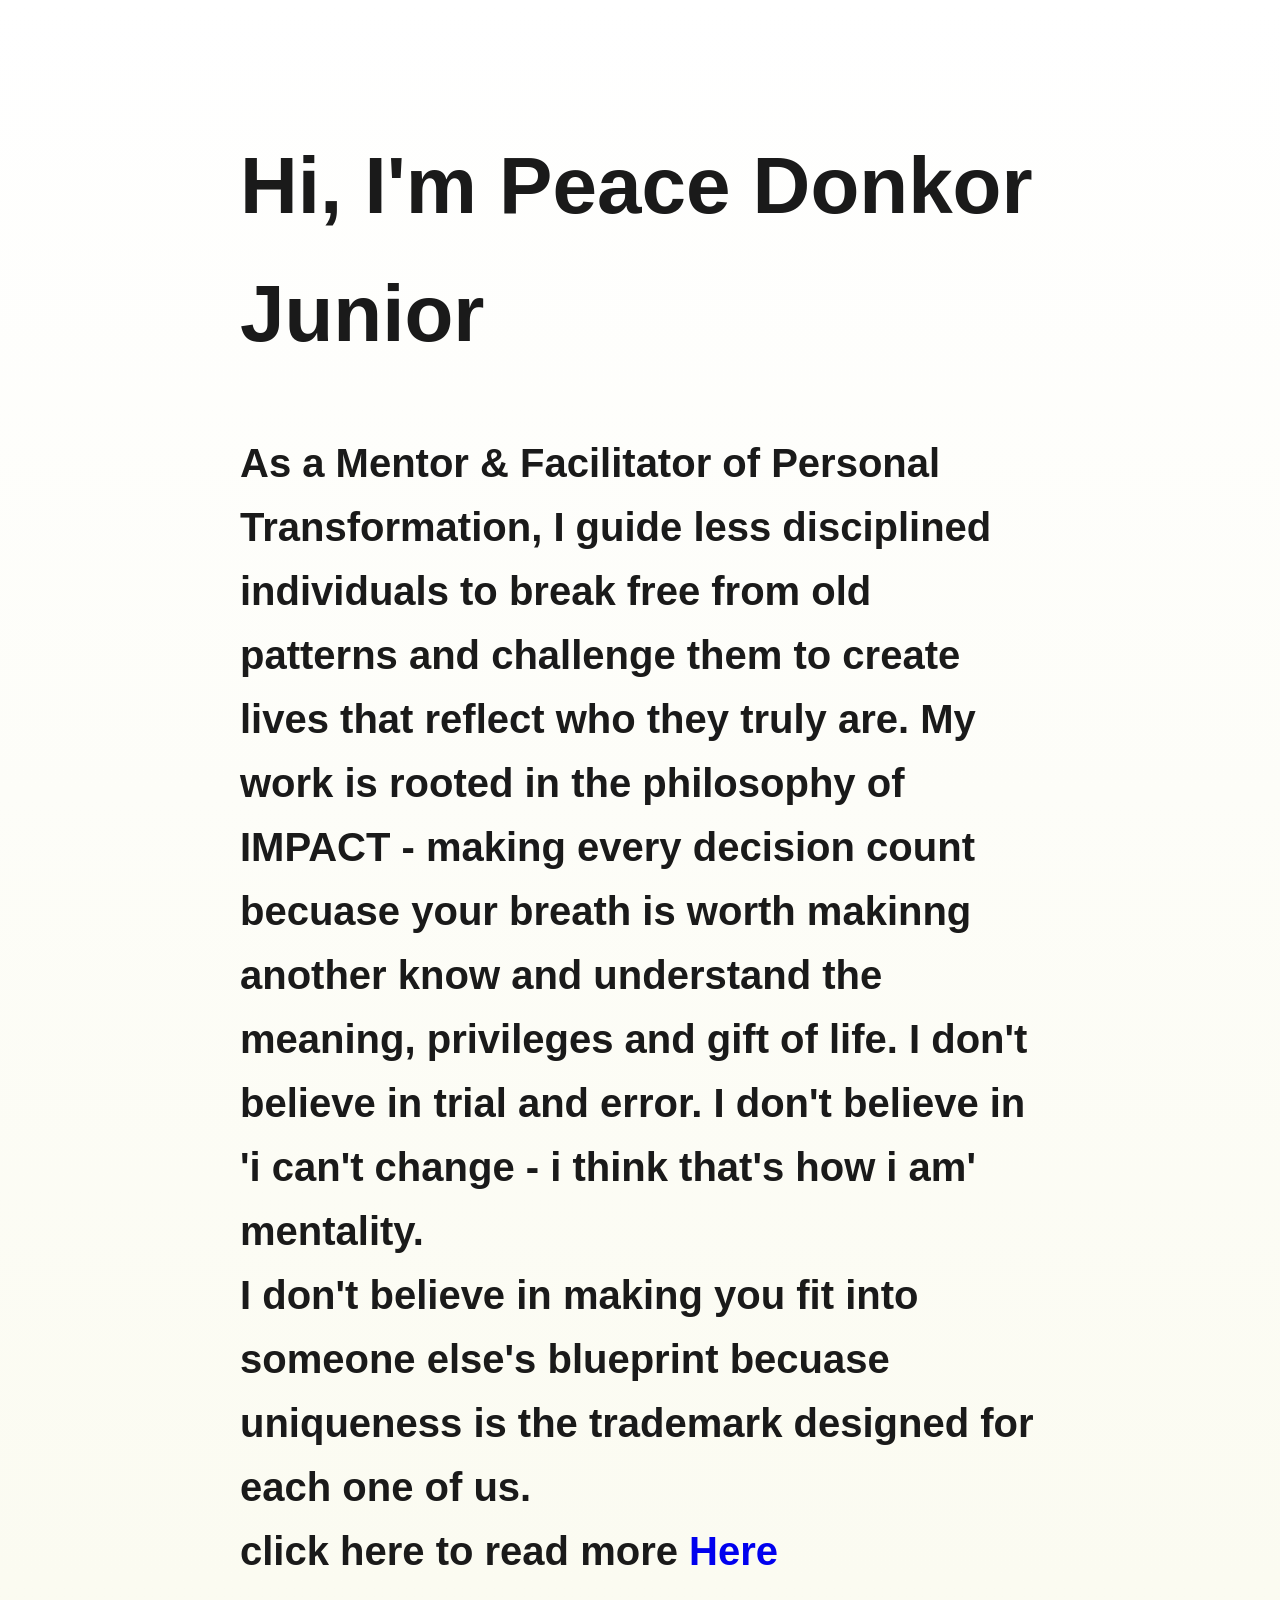
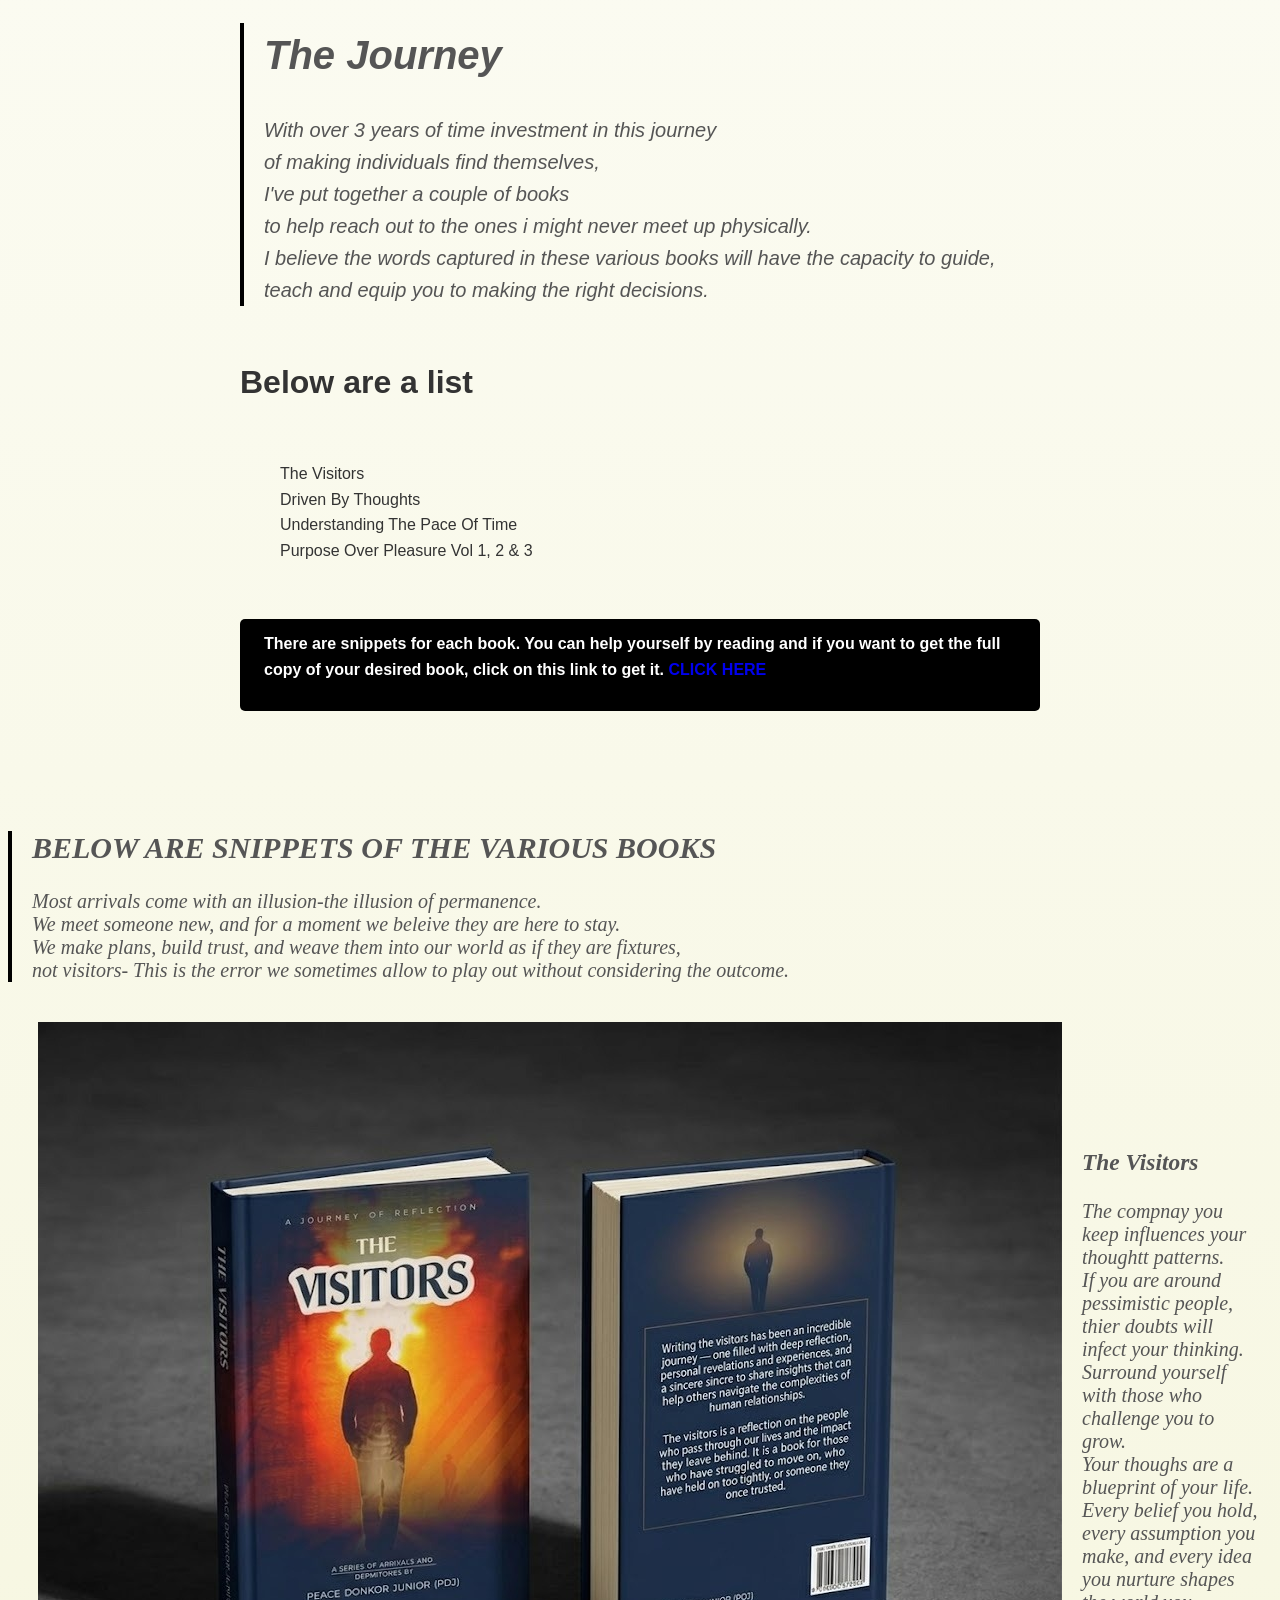
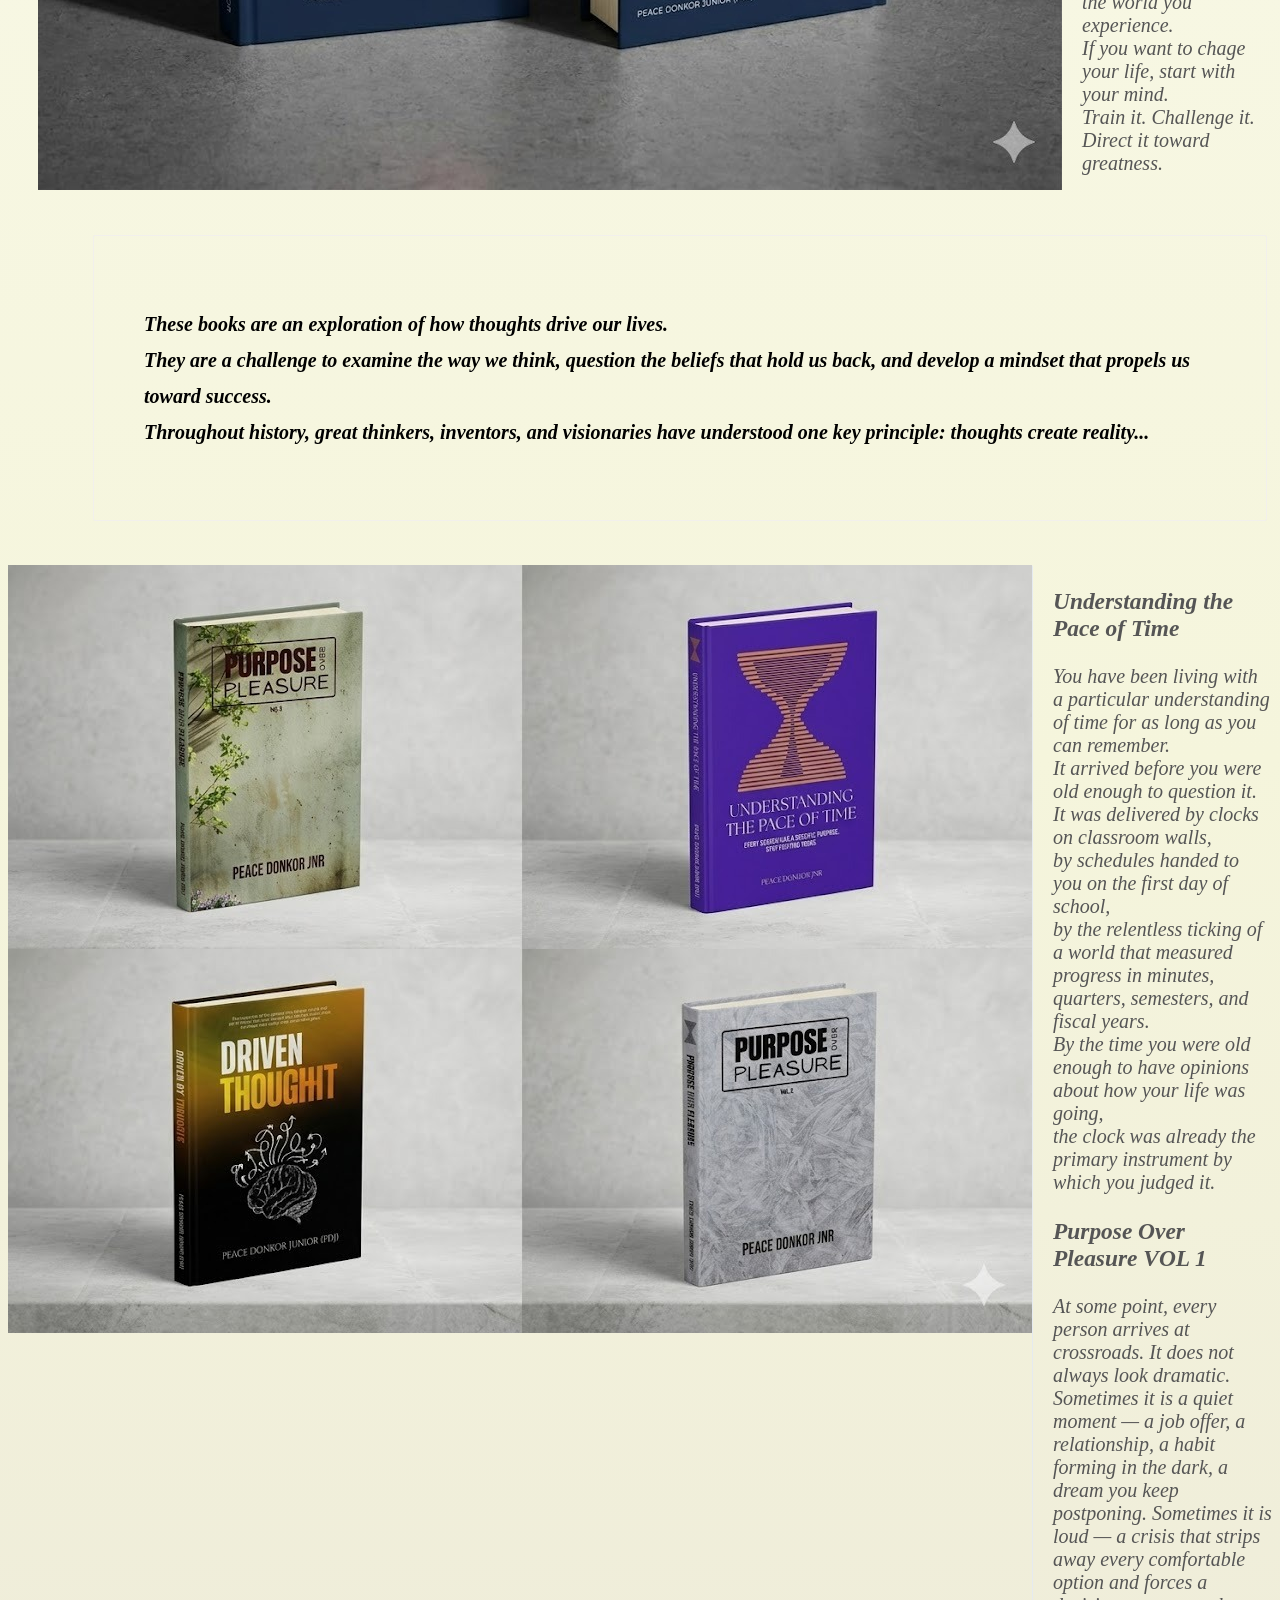
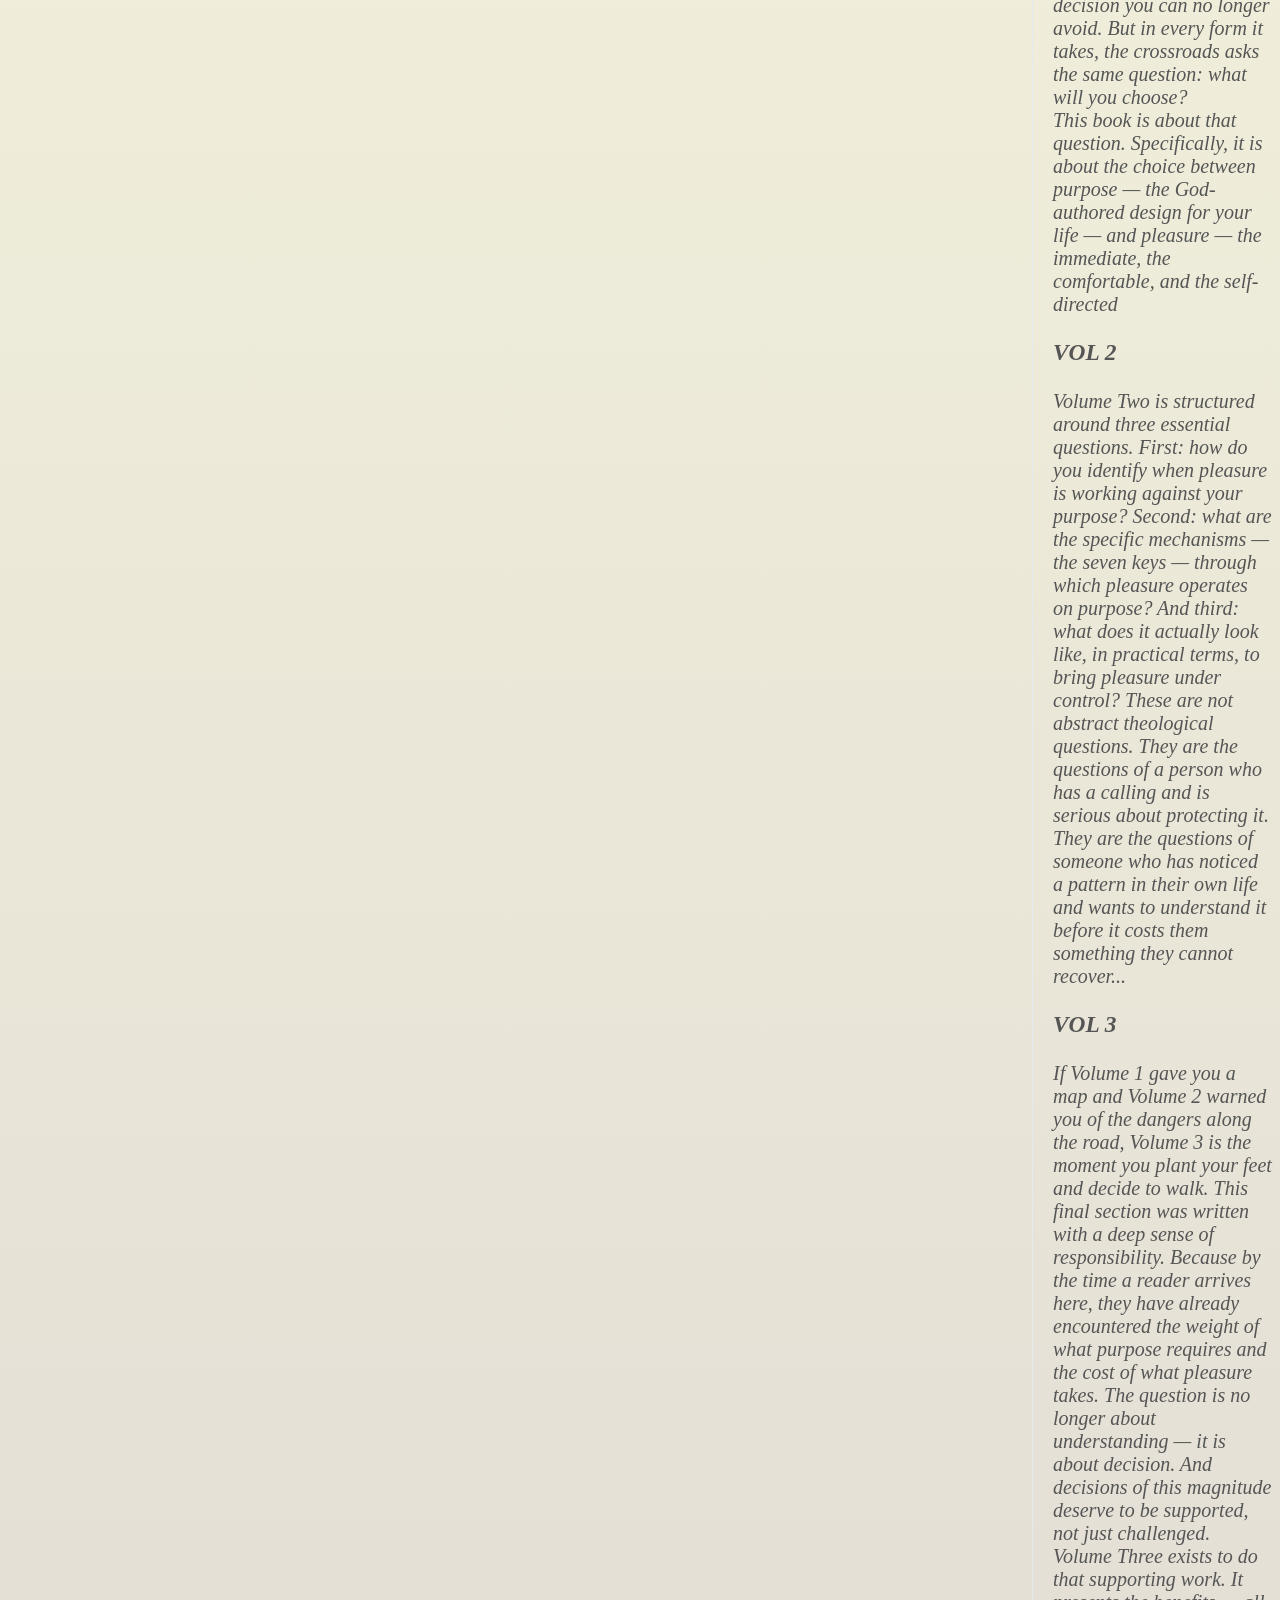
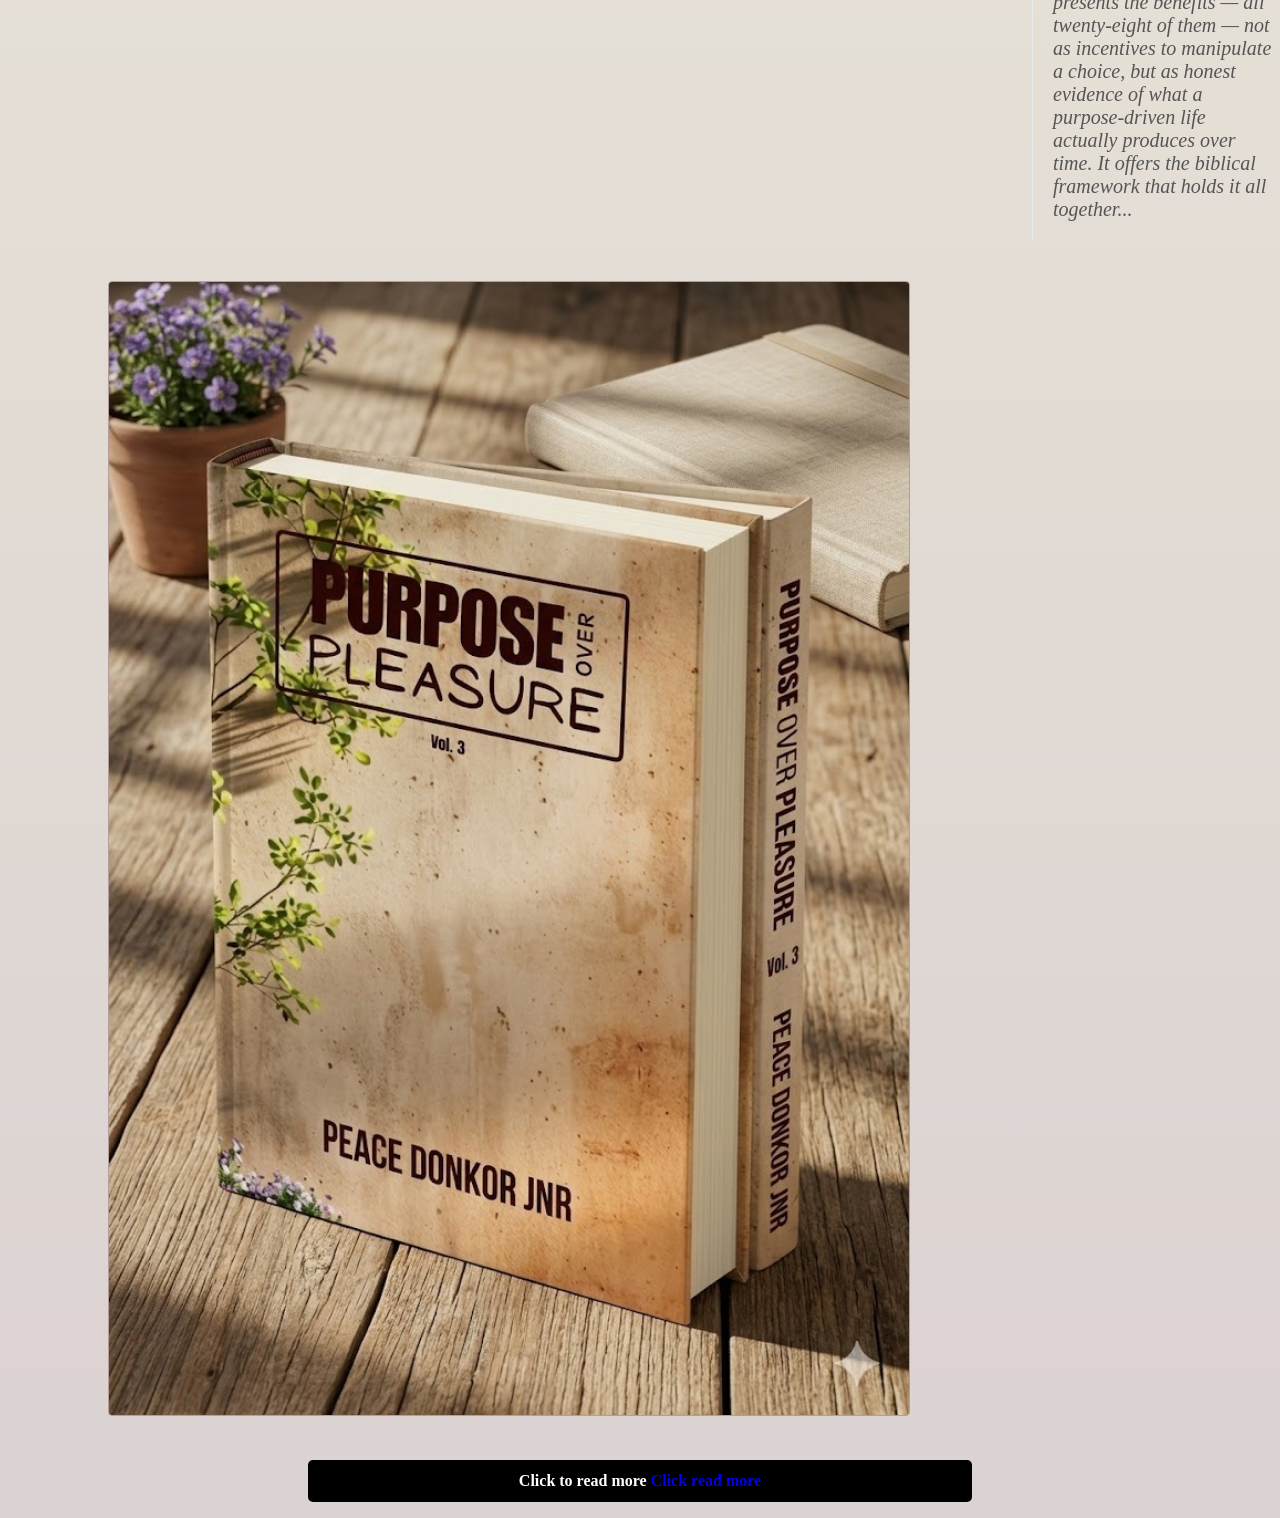
==== index.html @ 7b4de899 "Initial website build" ====
<!DOCTYPE html>
<html>
    <head>
        <meta charset="UTF-8">
        <meta name="viewport" content="width=device-width, initial-scale=1.0">
        <link rel="stylesheet" href="index.css">
        <link rel="preconnect" href="https://fonts.googleapis.com">
        <link rel="preconnect" href="https://fonts.gstatic.com" crossorigin>
        <link href="https://fonts.googleapis.com/css2?family=Playfair+Display:ital,wght@0,400..900;1,400..900&display=swap" rel="stylesheet">
        <title>PEACE DONKOR JUNIOR</title>
    </head>
    
    <body>

        <div class="profile-section">

            <div class="profile-name">

                <h1>Hi, I'm Peace Donkor Junior</h1>

                <p>As a Mentor & Facilitator of Personal Transformation, 
                    I guide less disciplined individuals
                to break free from old patterns and challenge 
                them to create lives that reflect who they truly are. 

                <!-- <br> -->

                My work is rooted in the philosophy of IMPACT - making every decision count becuase your breath is worth 
                makinng another know and understand the meaning, privileges and gift of life. 
                
                <!-- <br>  -->

                I don't believe in trial and error. 
                
                <!-- <br> -->

                I don't believe in 'i can't change - i think that's how i am' mentality.  
                
                <br>

                I don't believe in making you fit into someone else's blueprint becuase uniqueness is the
                trademark designed for each one of us. <br> click here to read more <a href="blog.html">Here</a>
                </p>

            </div>

                <div class="mission-statement">
                    <h1>The Journey</h1>

                    <p>With over 3 years of time investment in this journey <br> of making individuals find themselves, <br>
                    I've put together a couple of books <br> to help reach out to the ones i might never meet up
                    physically. <br>  I believe the words captured in these various books will have the capacity to
                    guide, teach and equip you to making the right decisions.
                </div>

            <!-- </div> -->

            <div>
                
                <div class="philosophy-list">

                    <h1>Below are a list</h1>
                    <ul>
                        <li>The Visitors</li>
                        <li>Driven By Thoughts</li>
                        <li>Understanding The Pace Of Time</li>
                        <li>Purpose Over Pleasure Vol 1, 2 & 3</li>
                    </ul>

                </div>

                <div class="cta-link">

                    There are snippets for each book. You can help yourself by reading and if 
                    you want to get the full copy of your desired book, click on this link to
                    get it. <a href="snip.html" target="_blank">CLICK HERE</a>
                    </p>
                    
                </div>

            </div>

        </div>

        <section>

            <div class="img-section">
                <!-- <img src="/img-mockup/WhatsApp Image 2026-04-23 at 6.25.07 PM.jpeg" alt="cover pages for ebooks "> -->
            </div>


            <div class="subject-section">
                <h1>BELOW ARE SNIPPETS OF THE VARIOUS BOOKS</h1>
                    <p>Most arrivals come with an illusion-the illusion of permanence.<br> 
                We meet someone new, and for a moment we beleive they are here to stay.<br>
                We make plans,
                build trust,
                and weave them into our world as if they are
                fixtures, <br>
                not visitors- This is the error we sometimes allow to play out 
                without considering the outcome.    
                    </p>
            </div>

        </section>

        <div class="main">

            <div id="img-work">
                <img src="/visitors-coverpage/WhatsApp Image 2026-04-23 at 6.52.45 PM.jpeg" alt="the visitors book page">
            </div>
            

                <div class="container">
                    <h3>The Visitors</h3>   
                    <p>The compnay you keep influences your thoughtt patterns. <br>
                        If you are around 
                    pessimistic people, thier doubts will infect your thinking. <br>
                    Surround 
                    yourself with those who challenge you to grow. <br>
                    Your thoughs are a blueprint of your life. <br>
                    Every belief you hold,
                    every assumption you make, and every idea you nurture shapes the world you
                    experience. <br>
                    If you want to chage your life, start with your mind. <br>
                    Train it. Challenge it. Direct it toward greatness.
                    </p> 
                </div>
        </div>

        <div class="cover-dec">

            <div class="img-driven">
                <!-- <img src="Driven-coverpage/WhatsApp Image 2026-04-23 at 6.54.33 PM.jpeg"> -->
            </div>

            <div id="driven">
                <p>These books are an exploration of how thoughts drive our lives. <br> They are a challenge to examine the way we think, question the beliefs that hold us back, and develop a mindset that propels us toward success. <br>
                Throughout history, great thinkers, inventors, and visionaries have understood one key principle: <span class="driven">thoughts create reality...</span></p>
            </div>
            
        </div>

        <div class="time">
            <div class="section-sets">
                <img src="/img-mockup/WhatsApp Image 2026-04-23 at 6.25.07 PM.jpeg" alt="cover pages for ebooks ">
            </div> 

            <div class="main-section">
                    <h3>Understanding the Pace of Time</h3>
                    <p>You have been living with a particular understanding of time for as long as you can remember. <br>
                It arrived before you were old enough to question it. <br>
                It was delivered by clocks on classroom walls, <br>
                by schedules handed to you on the first day of school, <br>
                by the relentless ticking of a world that
                measured progress in minutes, quarters, semesters, and fiscal years. <br>
                By the time you were old enough to have opinions about how your life was going, <br>
                the clock was already the primary
                instrument by which you judged it.
                    </p>

                <h3>Purpose Over Pleasure VOL 1</h3>

                <p>At some point, every person arrives at crossroads. It does not always look dramatic. Sometimes it is a quiet moment — a
                job offer, a relationship, a habit forming in the dark, a dream you keep
                postponing. Sometimes it is loud — a crisis that strips away every
                comfortable option and forces a decision you can no longer avoid. But
                in every form it takes, the crossroads asks the same question: what will
                you choose? 
                <br> This book is about that question. Specifically, it is about the choice
                between purpose — the God-authored design for your life — and
                pleasure — the immediate, the comfortable, and the self-directed
            
                </p>
                
                <h3>VOL 2</h3>

                <P>Volume Two is structured around three essential questions. First: how do you identify
                when pleasure is working against your purpose? Second: what are the specific
                mechanisms — the seven keys — through which pleasure operates on purpose? And
                third: what does it actually look like, in practical terms, to bring pleasure under
                control?
                These are not abstract theological questions. They are the questions of a person who
                has a calling and is serious about protecting it. They are the questions of someone
                who has noticed a pattern in their own life and wants to understand it before it costs
                them something they cannot recover...</P>

                <h3>VOL 3</h3>

                <p>If Volume 1 gave you a map and Volume 2 warned you of the dangers
                along the road, Volume 3 is the moment you plant your feet and decide
                to walk. This final section was written with a deep sense of responsibility. Because by the time a reader arrives here, they have already encountered
                the weight of what purpose requires and the cost of what pleasure takes. The question is no longer about understanding — it is about decision. And decisions of this magnitude deserve to be supported, not just
                challenged. Volume Three exists to do that supporting work. It presents the benefits — all twenty-eight of them — not as incentives to manipulate a choice, but as honest evidence of what a purpose-driven life actually produces
                over time. It offers the biblical framework that holds it all together... 
                <!-- <p>Click to read more <a href="continue.html">Click read more</a></p> -->
                </p>

            </div>

            <!-- <img src="purposevol 3/WhatsApp Image 2026-04-23 at 6.57.32 PM.jpeg"> -->
        </div>
        <img src="purposevol 3/WhatsApp Image 2026-04-23 at 6.57.32 PM.jpeg" alt="cover page vol 3" id="final">
        <p id="footer">Click to read more <a href="continue.html">Click read more</a></p>
                </p>
    </body>
</html>
---- index.css ----
body{
    background:linear-gradient(to bottom, #ffffff, beige, rgb(219, 210, 210));

}

.profile-section {
    display: block; 
    max-width: 800px;
    margin: 0 auto; 
    padding: 60px 20px;
    font-family: 'inter', sans-serif; 
    line-height: 1.6;
    color: #333;
}

.profile-name {
    font-size: 2.5rem;
    font-weight: 800;
    margin-bottom: 10px;
    color: #1a1a1a;
}

a{
    text-decoration: none;
}

a:hover{
    color: #555;
}

.mission-statement {
    font-size: 1.25rem;
    font-style: italic;
    color: #555;
    border-left: 4px solid #000; 
    padding-left: 20px;
    margin: 30px 0;
}

.philosophy-list {
    display: flex;
    flex-direction: column; 
    gap: 15px; 
    
}

ul{
    list-style: none;
}

.cta-link {
    margin-top: 40px;
    padding: 12px 24px;
    background-color: #000;
    color: #fff;
    text-decoration: none;
    font-weight: bold;
    border-radius: 5px;
    transition: transform 0.2s ease;
}

.cta-link:hover {
    transform: scale(1.05);
}

.img-section{
    margin: 60px 20px;
}

.subject-section{
    max-width: 800px;
    font-size: 1.25rem;
    font-style: italic;
    color: #555;
    border-left: 4px solid #000; 
    padding-left: 20px;
    margin: 30px 0;
}

.main{
    font-size: 1.25rem;
    font-style: italic;
    color: #555;
    /* border-left: 4px solid #000;  */
    padding-left: 20px;
    /* margin: 5px 0; */
    display: flex;
    align-items: end;
    margin: 40px 10px;
    gap: 20px;
}

.time{
    font-size: 1.25rem;
    font-style: italic;
    color: #555;
    display: flex;
    gap: 20px;
}

.section-sets{
    border-right: 1px solid rgb(229, 234, 239);
    border-radius: 2px;
}

.container{
    /* text-align: right; */
}

.cover-dec{
    font-size: 1.25rem;
    font-style: italic;
    color: #555;
    padding-left: 20px;
    display: flex;
    align-items: end;
    margin: 4px 5px;
    gap: 20px;

}

#driven{
    display: block;
    padding: 20px;
    line-height: 1.8;
    background-color: rgb(beige);
    transition: 0.2s ease;
    /* font-weight: 800px; */
    font-size: 1.25rem;
    display: inline-block; 
    font-weight: bold;
    color: #000;
    border-bottom: 2px solid #000;
    padding-top: 5px;
    font-style: italic;
    /* text-align: center; */
    border: 1px solid rgb(242, 240, 236);
    border-radius: 2px;
    margin-left: 40px;
    margin-bottom: 40px;
    padding: 50px;
}

#driven:hover{
    transform: scale(1.05);
    cursor: pointer;
}

#final{
    margin-top: 40px;
    margin-left: 100px;
    border: 1px solid hsl(0, 13%, 66%);
    border-radius: 4px;
    margin-right: auto;
    width: 800px;
}

#footer{
    text-align: center;
    margin-top: 40px;
    margin-left: 300px;
    margin-right: 300px;
    padding: 12px 24px;
    background-color: #000;
    color: #fff;
    text-decoration: none;
    font-weight: bold;
    border-radius: 5px;
    transition: transform 0.2s ease;
}

#footer:hover{
    transform: scale(1.05);
}
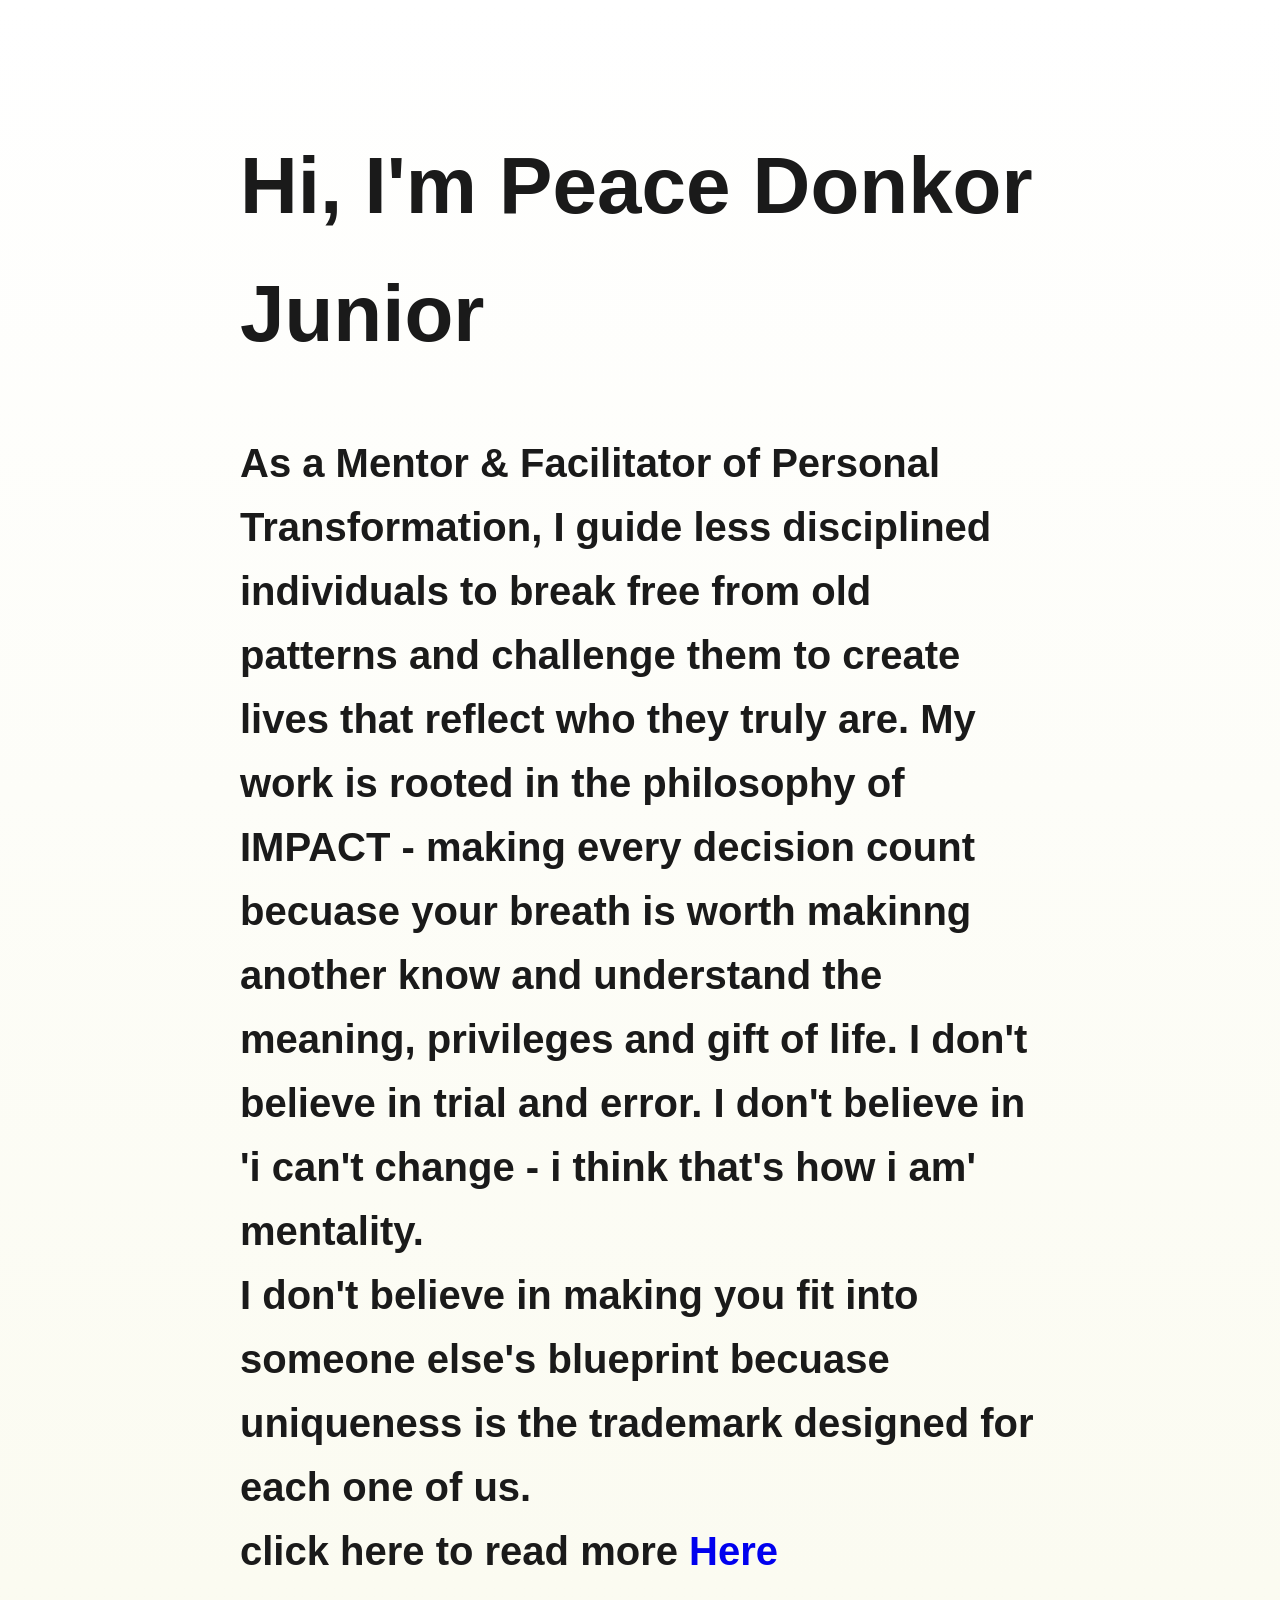
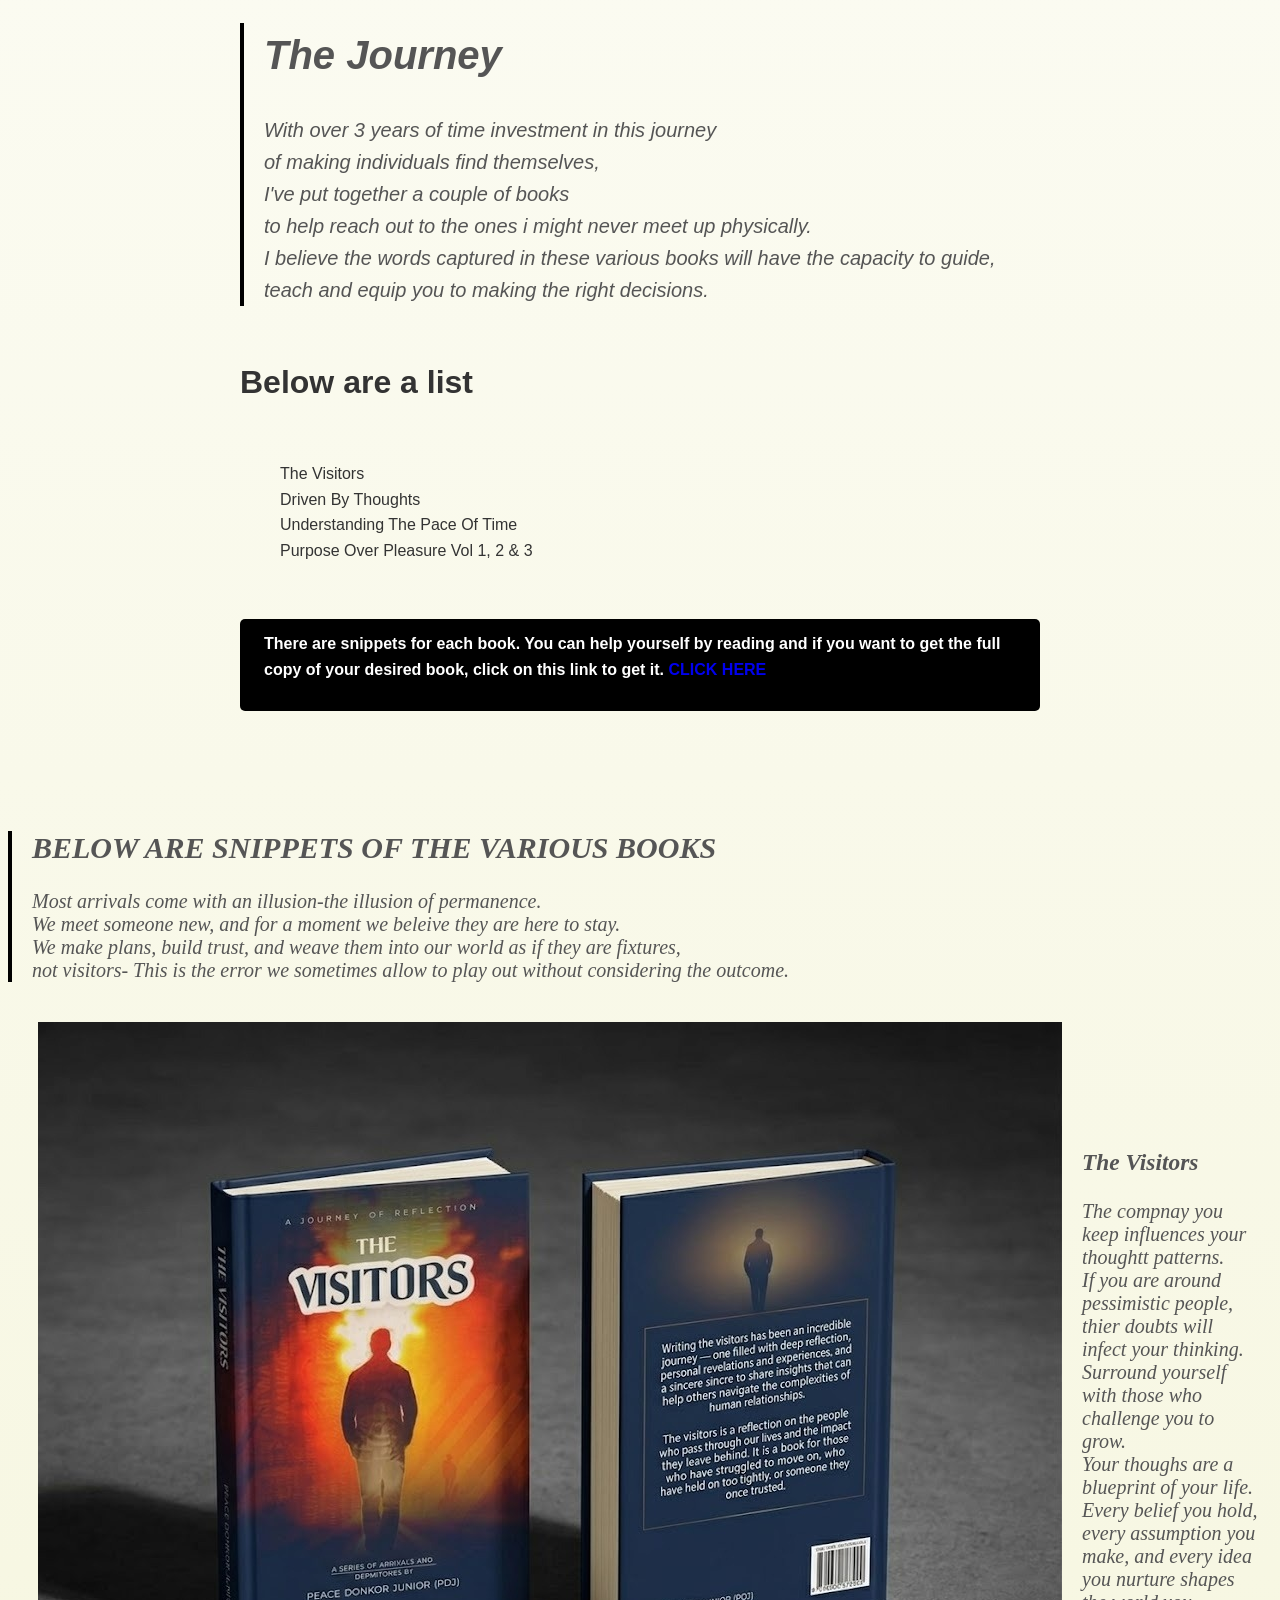
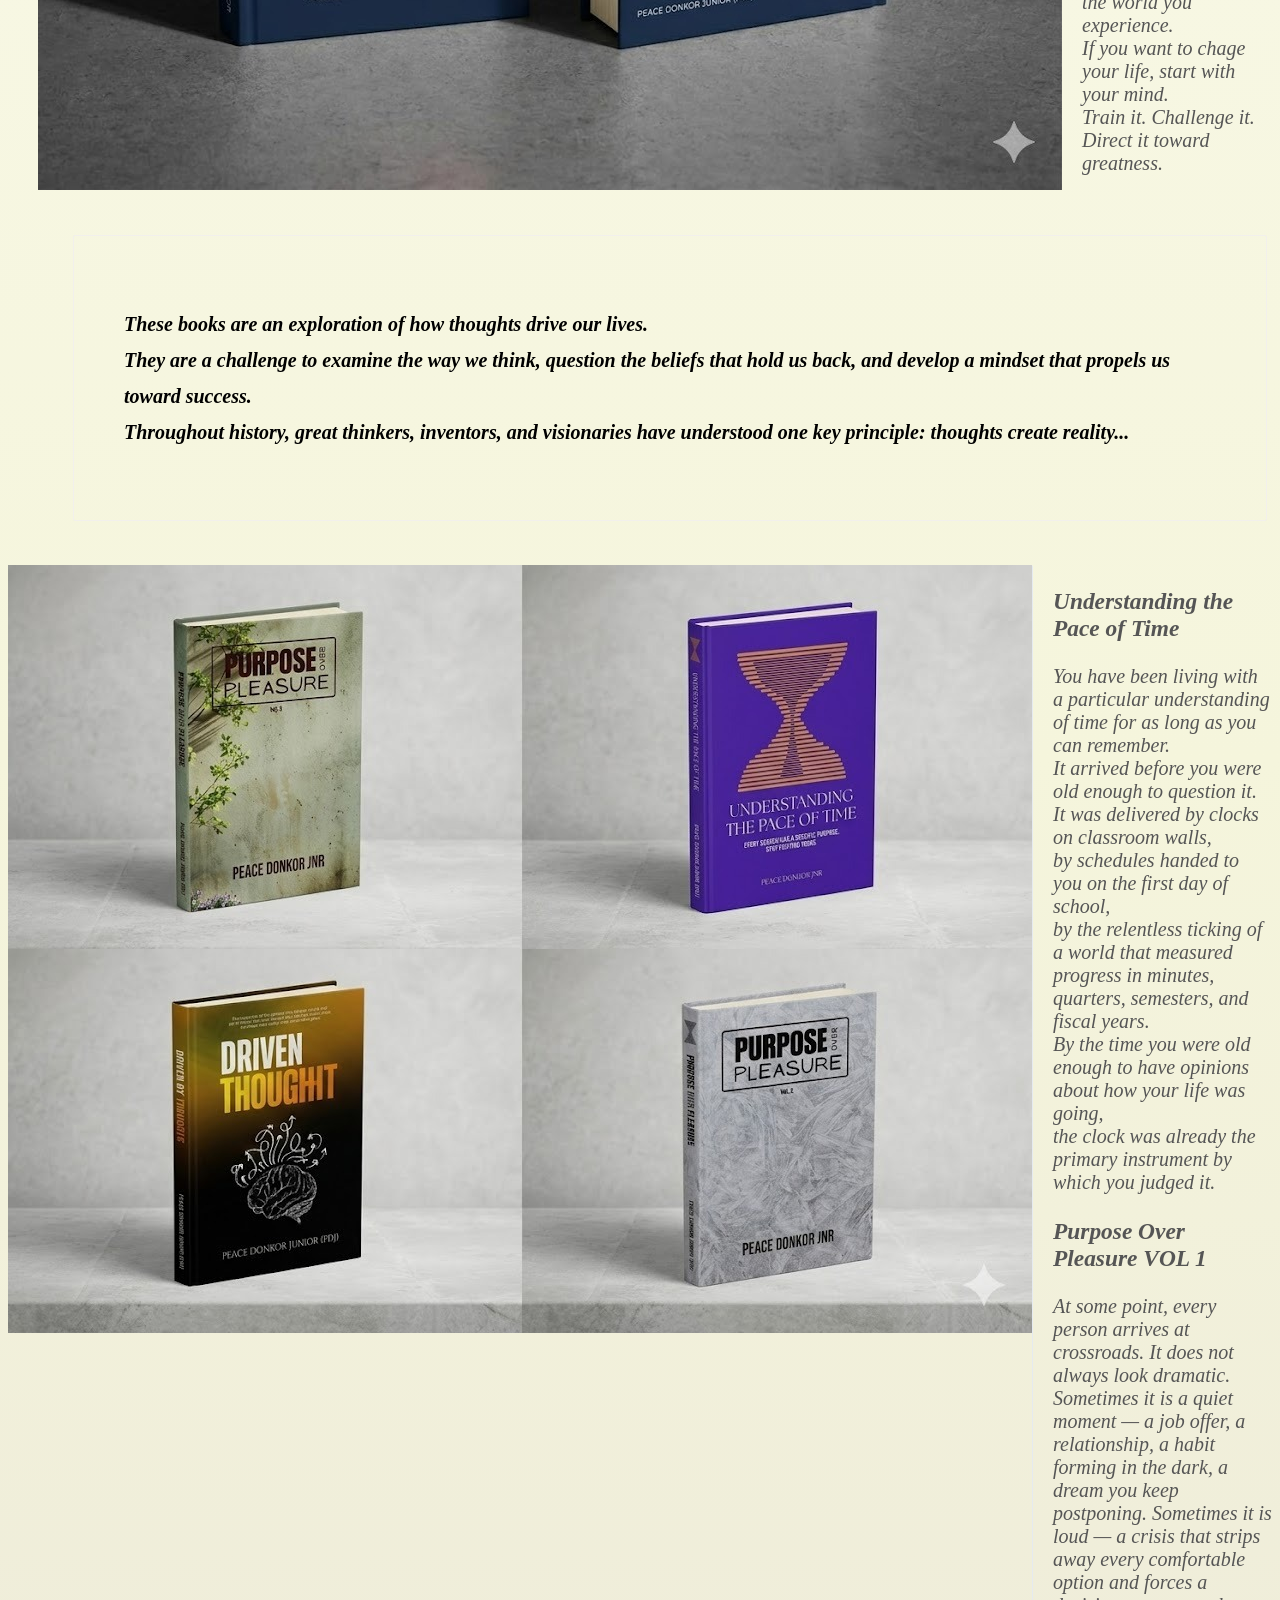
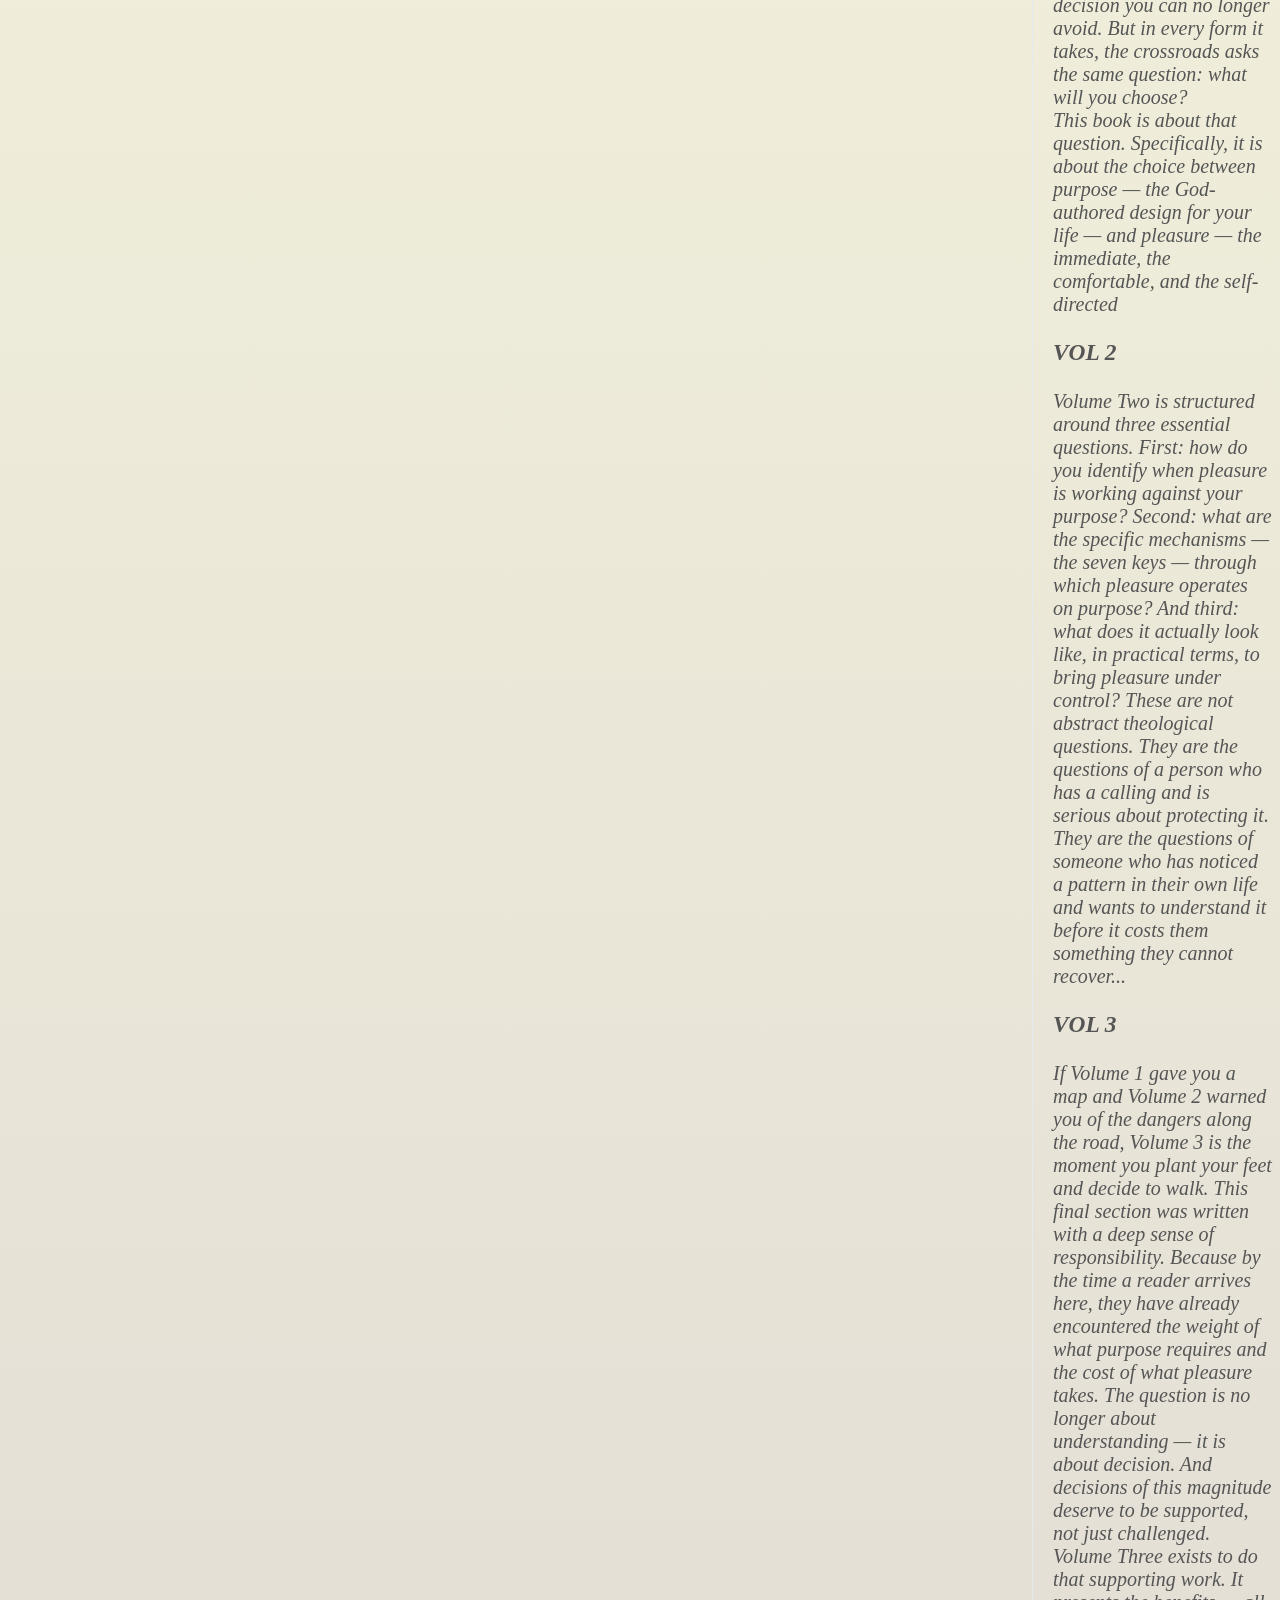
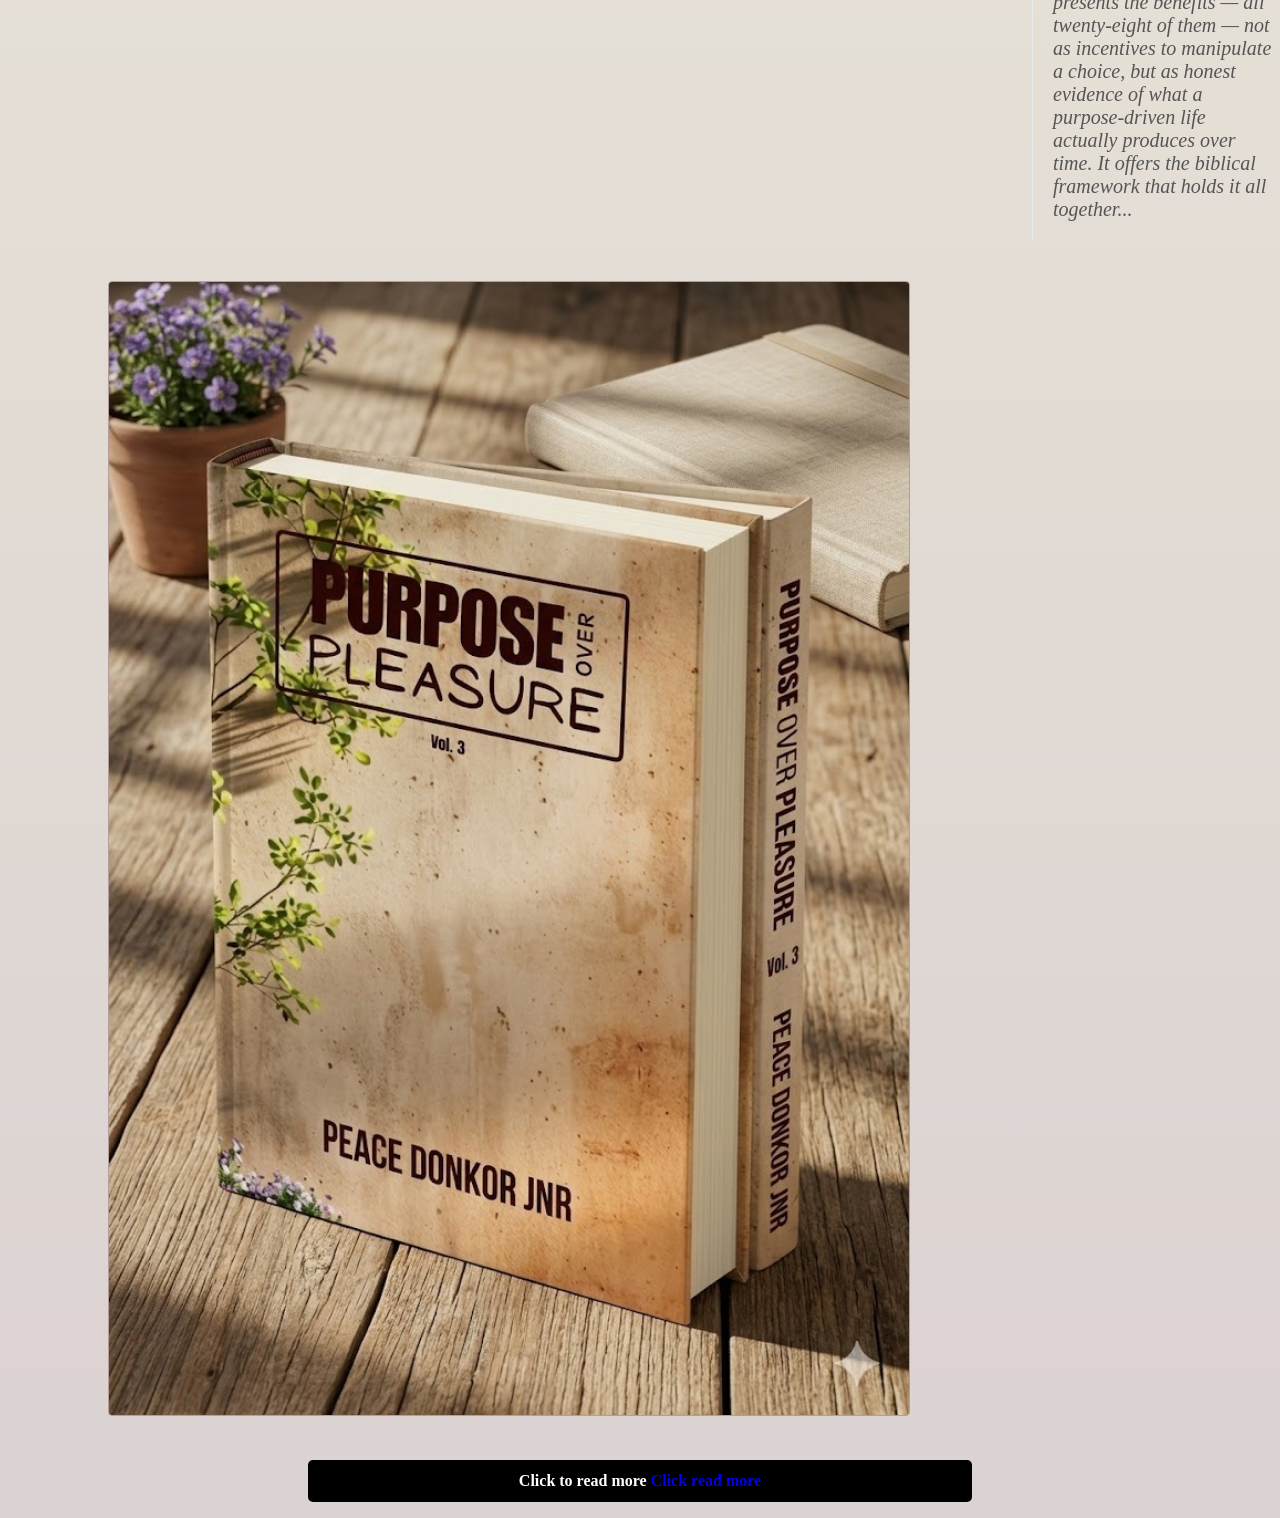
==== commit 1e0da584: "fixed image paths and renamed files" ====
--- a/index.html
+++ b/index.html
@@ -107,7 +107,7 @@
         <div class="main">
 
             <div id="img-work">
-                <img src="/visitors-coverpage/WhatsApp Image 2026-04-23 at 6.52.45 PM.jpeg" alt="the visitors book page">
+                <img src="visitors-coverpage/WhatsApp%20Image%202026-04-23 at 6.52.45 PM.jpeg" alt="the visitors book page">
             </div>
             
 
@@ -130,10 +130,6 @@
 
         <div class="cover-dec">
 
-            <div class="img-driven">
-                <!-- <img src="Driven-coverpage/WhatsApp Image 2026-04-23 at 6.54.33 PM.jpeg"> -->
-            </div>
-
             <div id="driven">
                 <p>These books are an exploration of how thoughts drive our lives. <br> They are a challenge to examine the way we think, question the beliefs that hold us back, and develop a mindset that propels us toward success. <br>
                 Throughout history, great thinkers, inventors, and visionaries have understood one key principle: <span class="driven">thoughts create reality...</span></p>
@@ -143,7 +139,7 @@
 
         <div class="time">
             <div class="section-sets">
-                <img src="/img-mockup/WhatsApp Image 2026-04-23 at 6.25.07 PM.jpeg" alt="cover pages for ebooks ">
+                <img src="img-mockup/cover_img.jpeg" alt="cover pages for ebooks ">
             </div> 
 
             <div class="main-section">
@@ -193,14 +189,11 @@
                 the weight of what purpose requires and the cost of what pleasure takes. The question is no longer about understanding — it is about decision. And decisions of this magnitude deserve to be supported, not just
                 challenged. Volume Three exists to do that supporting work. It presents the benefits — all twenty-eight of them — not as incentives to manipulate a choice, but as honest evidence of what a purpose-driven life actually produces
                 over time. It offers the biblical framework that holds it all together... 
-                <!-- <p>Click to read more <a href="continue.html">Click read more</a></p> -->
-                </p>
-
-            </div>
-
-            <!-- <img src="purposevol 3/WhatsApp Image 2026-04-23 at 6.57.32 PM.jpeg"> -->
-        </div>
-        <img src="purposevol 3/WhatsApp Image 2026-04-23 at 6.57.32 PM.jpeg" alt="cover page vol 3" id="final">
+                </p>
+
+            </div>
+        </div>
+        <img src="purposevol 3/cover_final.jpeg" alt="cover page vol 3" id="final">
         <p id="footer">Click to read more <a href="continue.html">Click read more</a></p>
                 </p>
     </body>
--- a/index.css
+++ b/index.css
@@ -133,7 +133,6 @@
     border-bottom: 2px solid #000;
     padding-top: 5px;
     font-style: italic;
-    /* text-align: center; */
     border: 1px solid rgb(242, 240, 236);
     border-radius: 2px;
     margin-left: 40px;
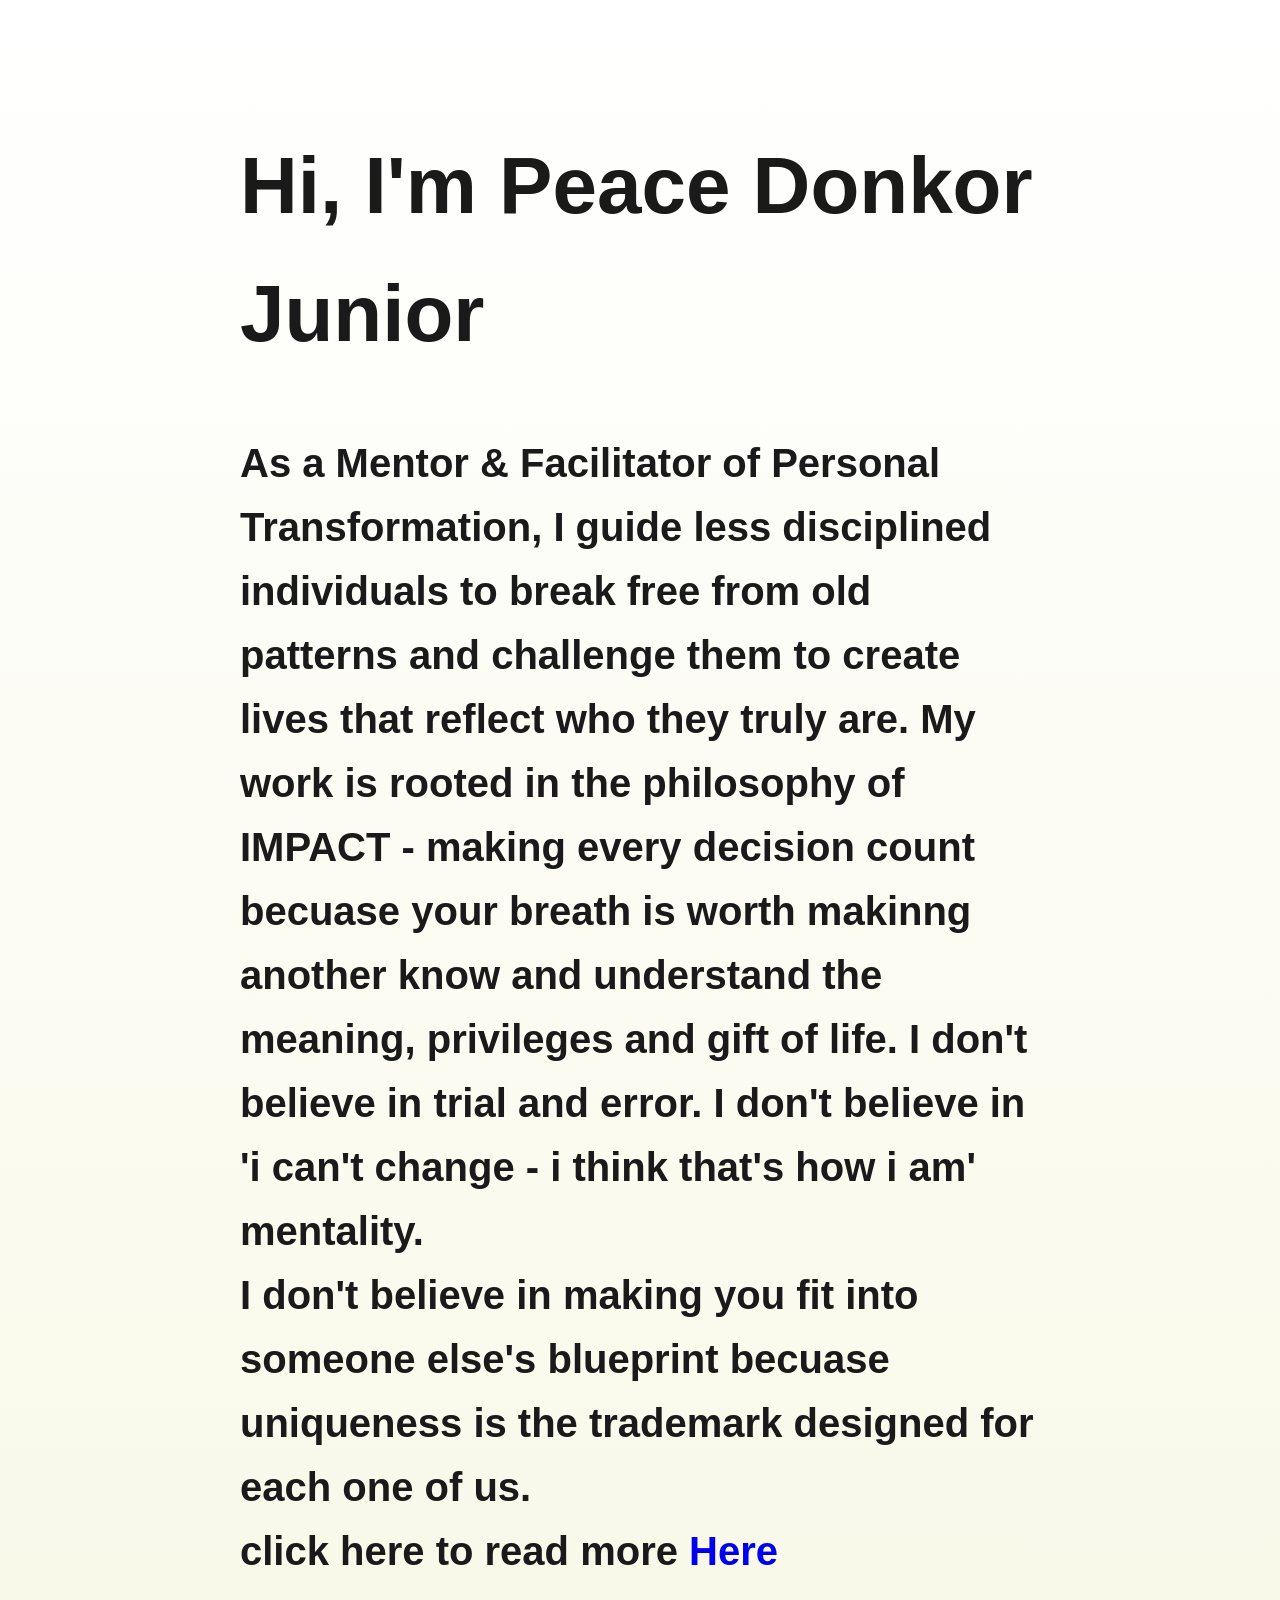
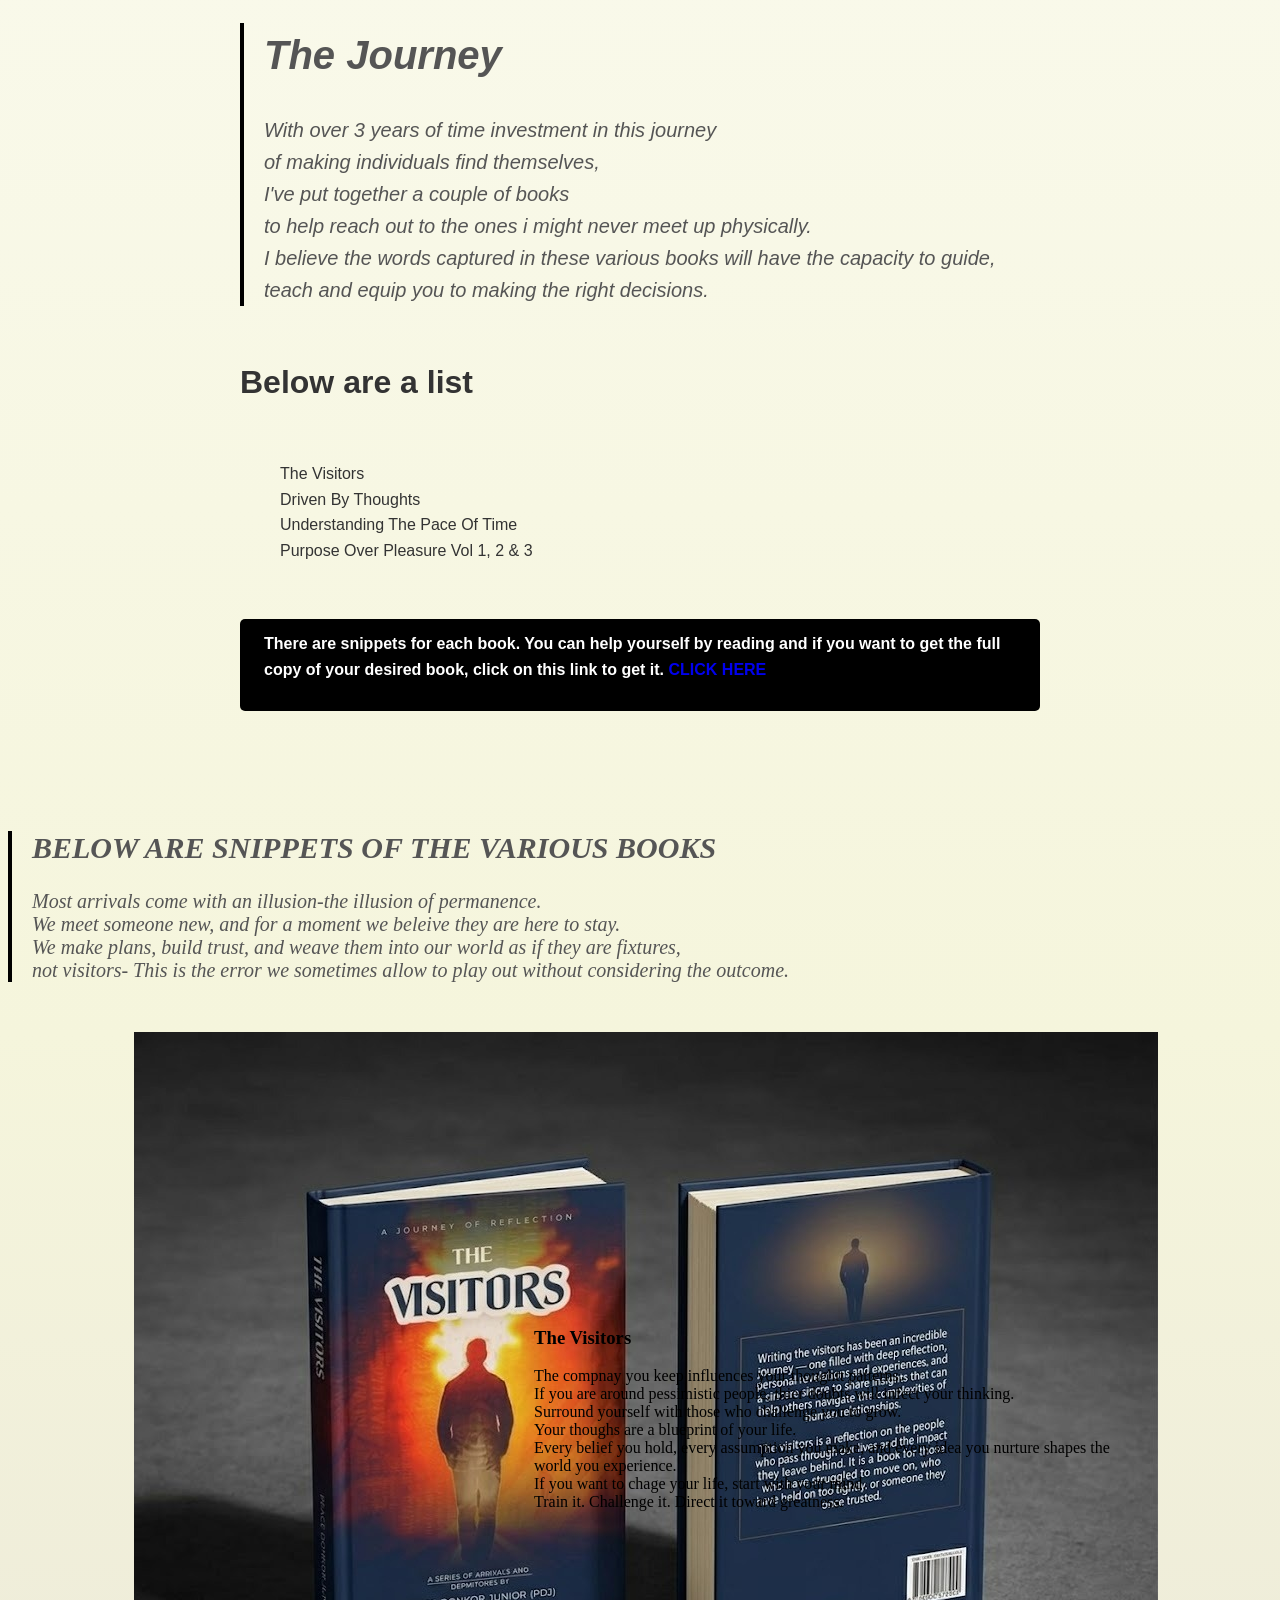
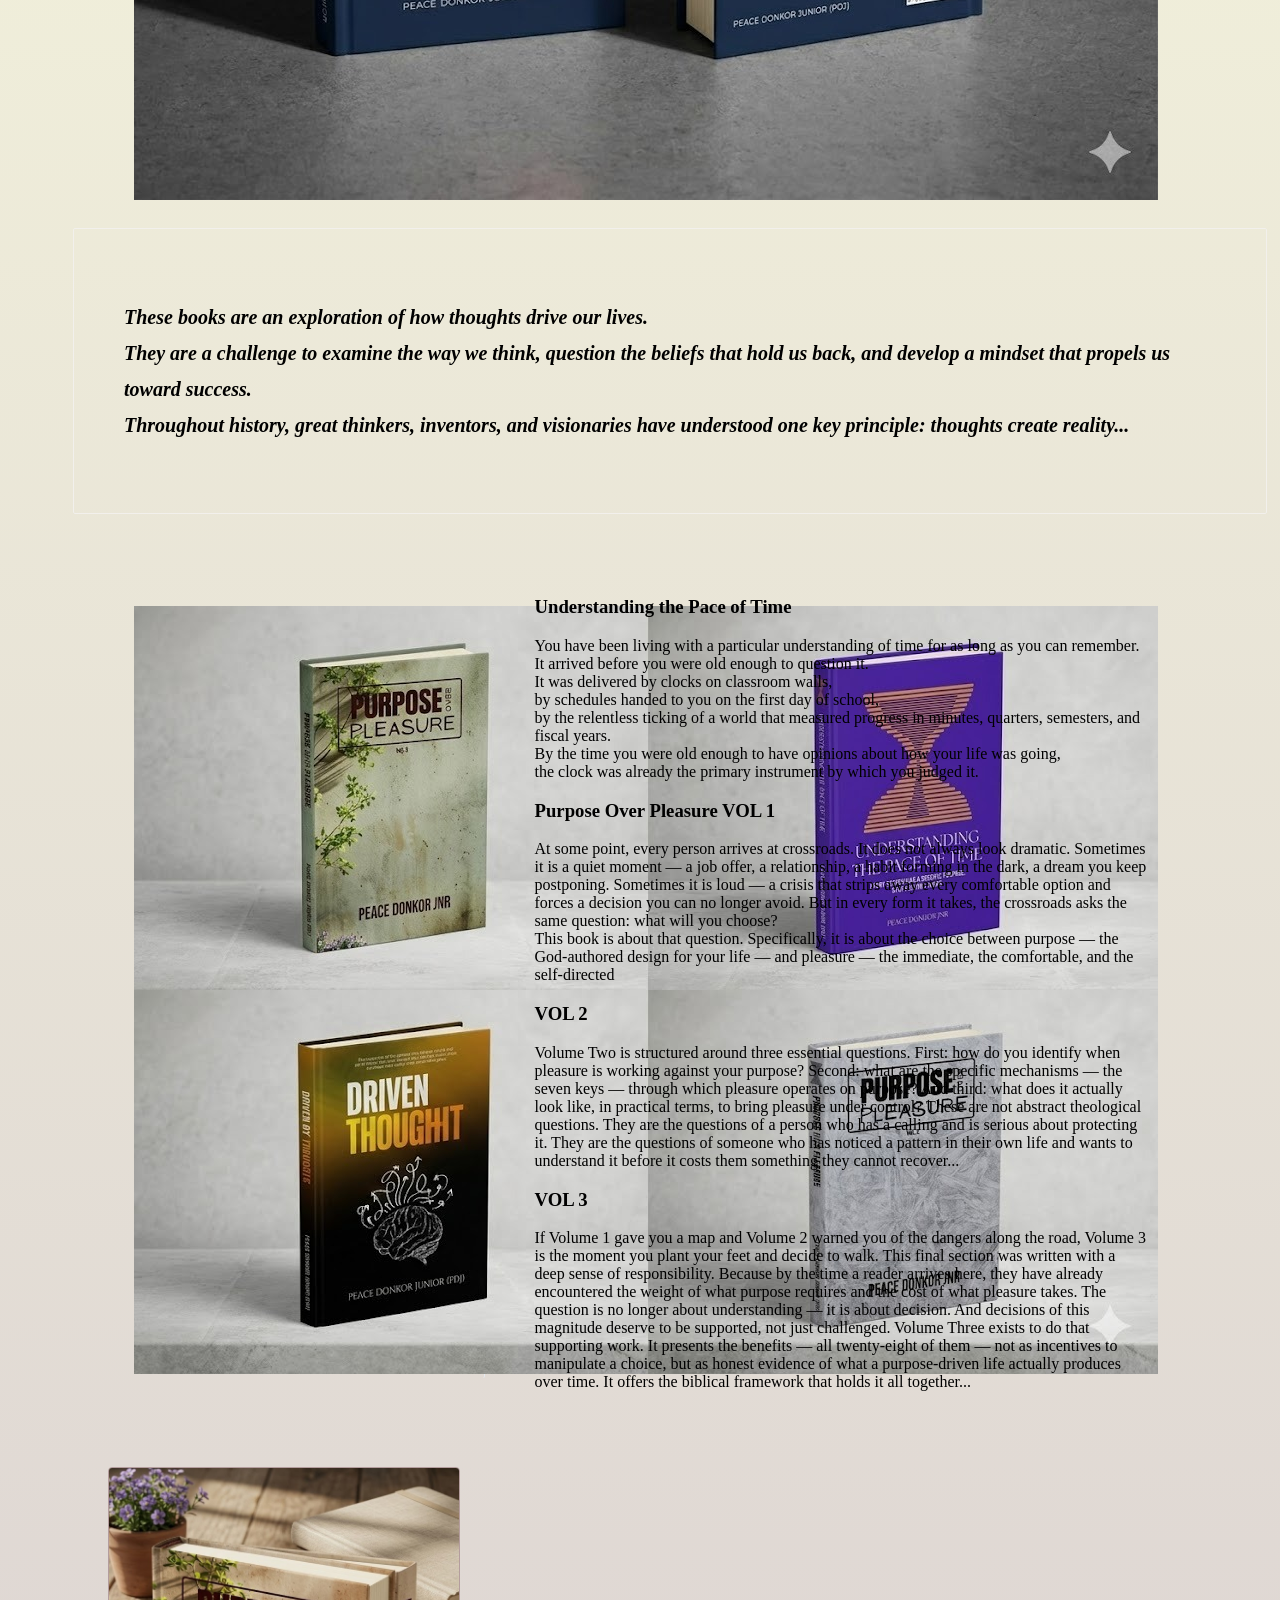
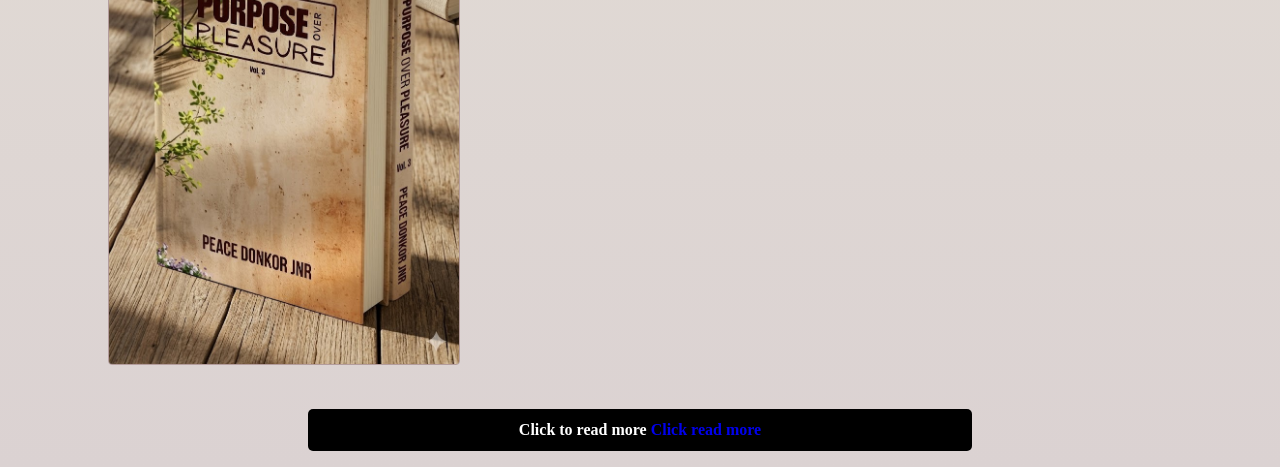
==== commit 208582e3: "updated css styles and html tags" ====
--- a/index.html
+++ b/index.html
@@ -104,7 +104,7 @@
 
         </section>
 
-        <div class="main">
+        <div class="book-section">
 
             <div id="img-work">
                 <img src="visitors-coverpage/WhatsApp%20Image%202026-04-23 at 6.52.45 PM.jpeg" alt="the visitors book page">
--- a/index.css
+++ b/index.css
@@ -77,26 +77,100 @@
     margin: 30px 0;
 }
 
-.main{
-    font-size: 1.25rem;
-    font-style: italic;
-    color: #555;
+.book-section{
+        display: flex;
+        flex-direction: column; 
+        align-items: center;
+        text-align: center;
+        padding: 20px;
+    }
+    
+    #img-work {
+        width: 90%;
+        max-width: 350px;
+
+    }
+
+
+    @media screen and (min-width: 768px) {
+        .book-section {
+            flex-direction: row;    /* Changes back to side-by-side for laptops */
+            justify-content: center;
+            text-align: left;       /* Text goes back to the left side */
+            gap: 50px;              /* Adds a nice gap between book and text */
+        }
+    
+        #img-work {
+            width: 40%;             /* Takes up less space on a big screen */
+        }
+    
+        .container {
+            width: 50%;
+        }
+    }
+
+
+    /* font-size: 1.25rem; */
+    /* font-style: italic; */
+    /* color: #555; */
     /* border-left: 4px solid #000;  */
-    padding-left: 20px;
+    /* padding-left: 20px; */
     /* margin: 5px 0; */
+    /* display: flex; */
+    /* flex-direction: column; */
+    /* align-items: end; */
+    /* text-align: center; */
+    /* margin: 40px 10px; */
+    /* gap: 20px; */
+
+.time{
+
     display: flex;
-    align-items: end;
-    margin: 40px 10px;
-    gap: 20px;
-}
-
-.time{
-    font-size: 1.25rem;
-    font-style: italic;
-    color: #555;
-    display: flex;
-    gap: 20px;
-}
+    flex-direction: column; 
+    align-items: center;
+    text-align: center;
+    padding: 20px;
+}
+
+.section-sets{
+    width: 90%;
+    max-width: 350px;
+}
+
+#final{
+    width: 90%;
+    max-width: 350px;
+}
+
+@media screen and (min-width: 768px) {
+    .time {
+        flex-direction: row;    /* Changes back to side-by-side for laptops */
+        justify-content: center;
+        text-align: left;       /* Text goes back to the left side */
+        gap: 50px;              /* Adds a nice gap between book and text */
+    }
+
+    .section-sets {
+        width: 40%;             /* Takes up less space on a big screen */
+    }
+
+    #final{
+        width: 40%;
+    }
+
+    .main-section {
+        width: 50%;
+    }
+}
+
+
+
+
+    /* font-size: 1.25rem; */
+    /* font-style: italic; */
+    /* color: #555; */
+    /* display: flex; */
+    /* gap: 20px; */
 
 .section-sets{
     border-right: 1px solid rgb(229, 234, 239);
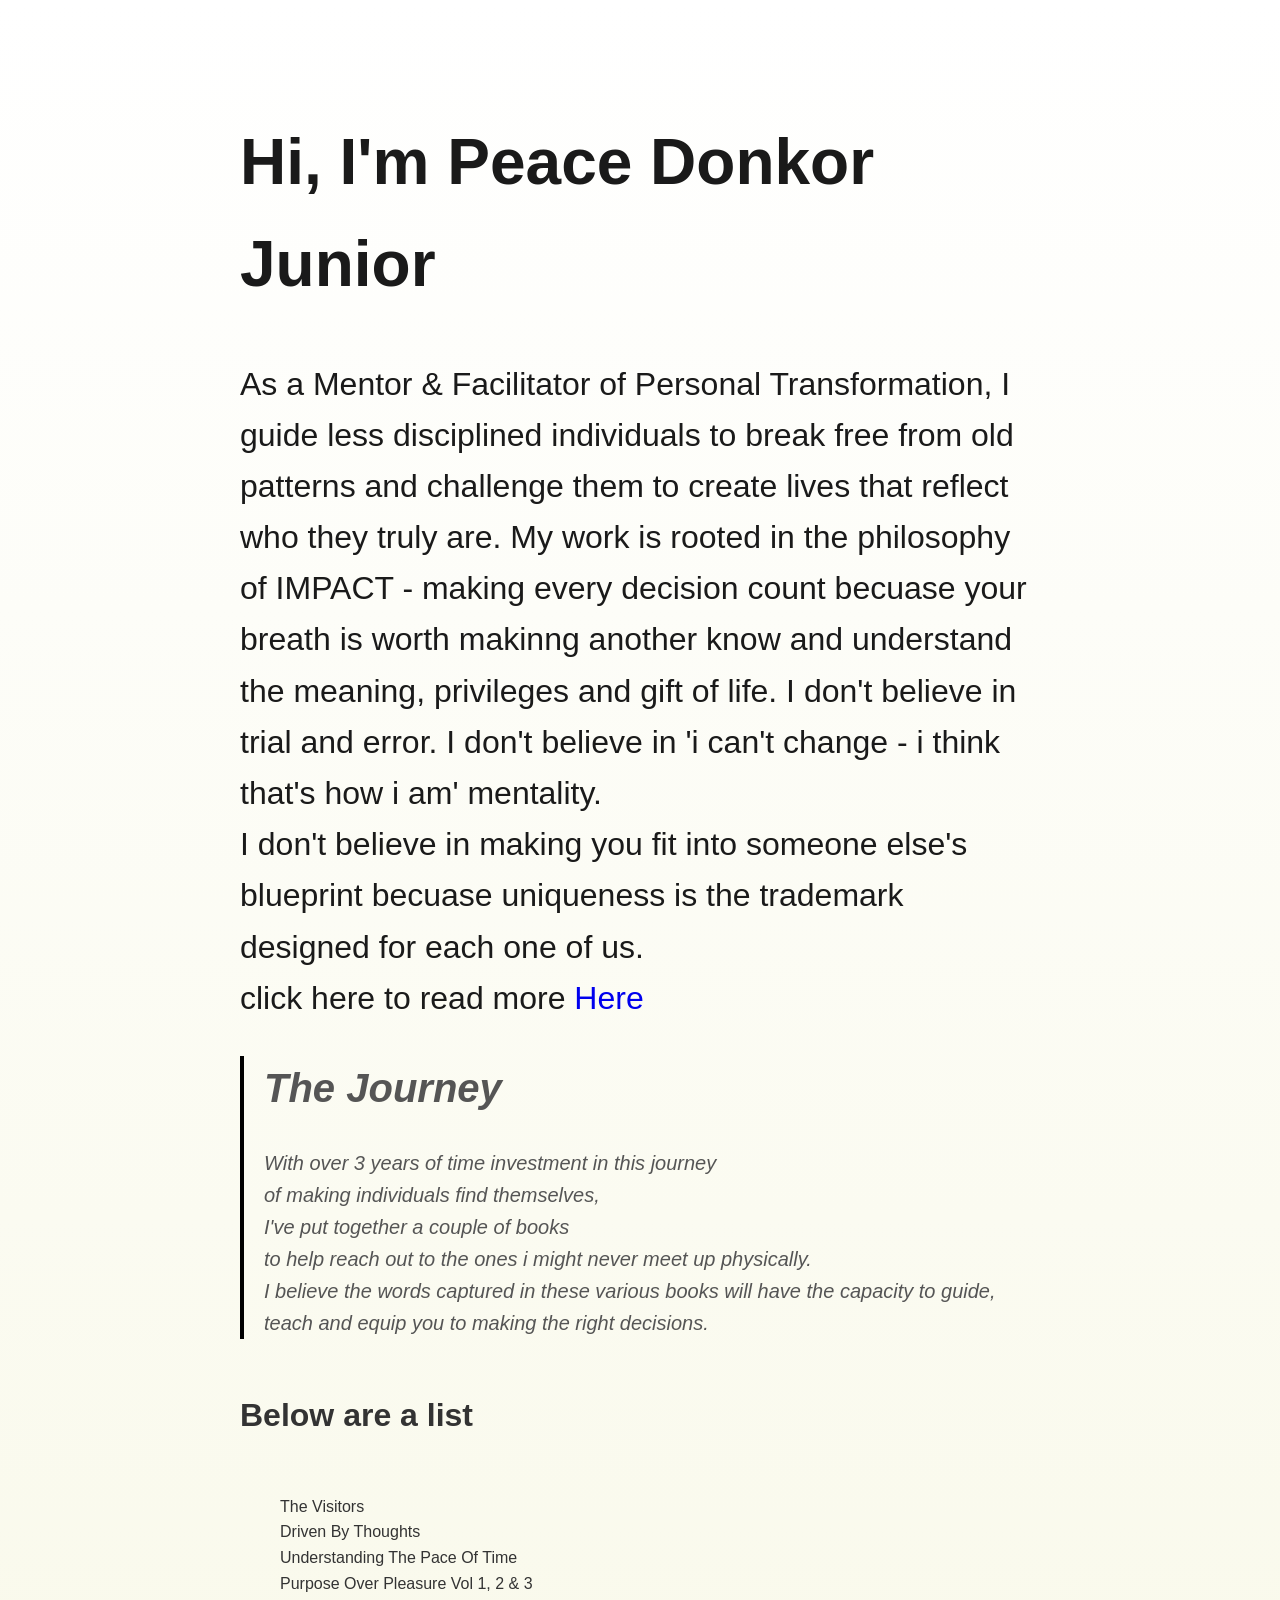
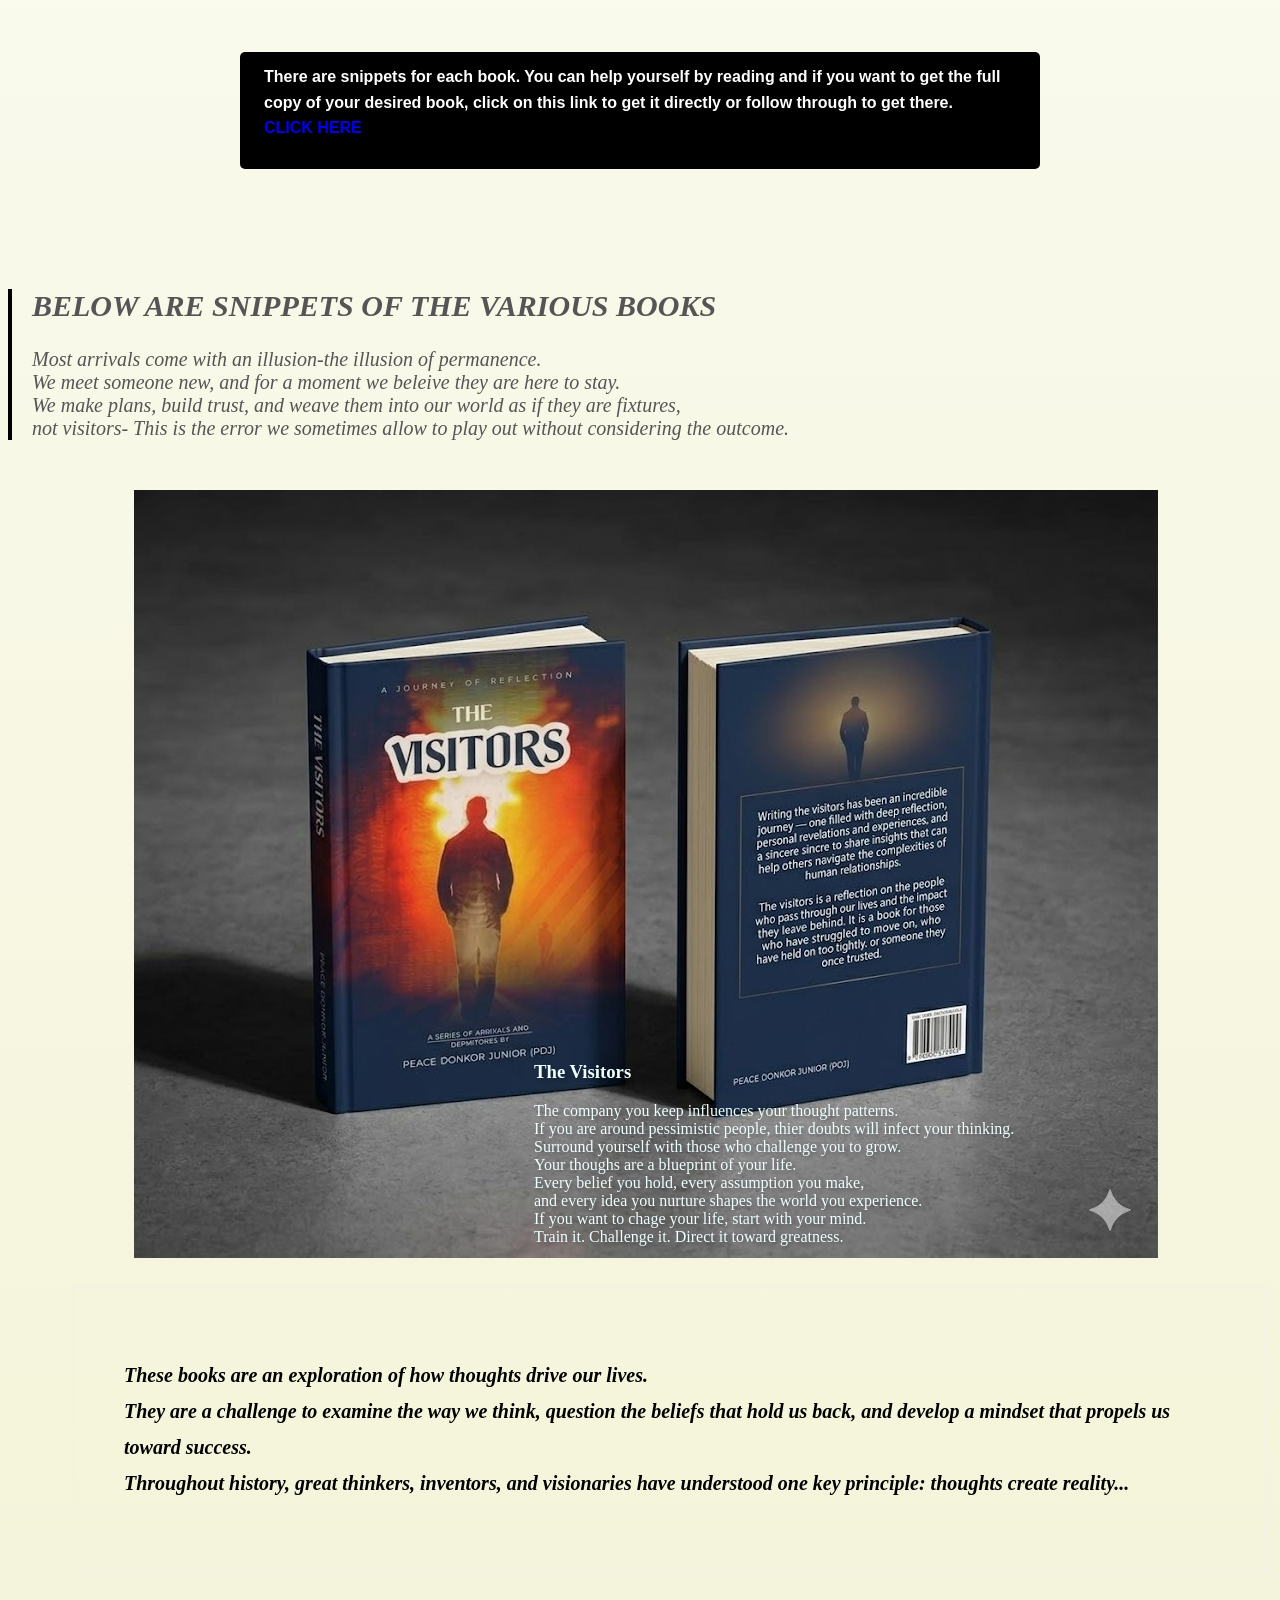
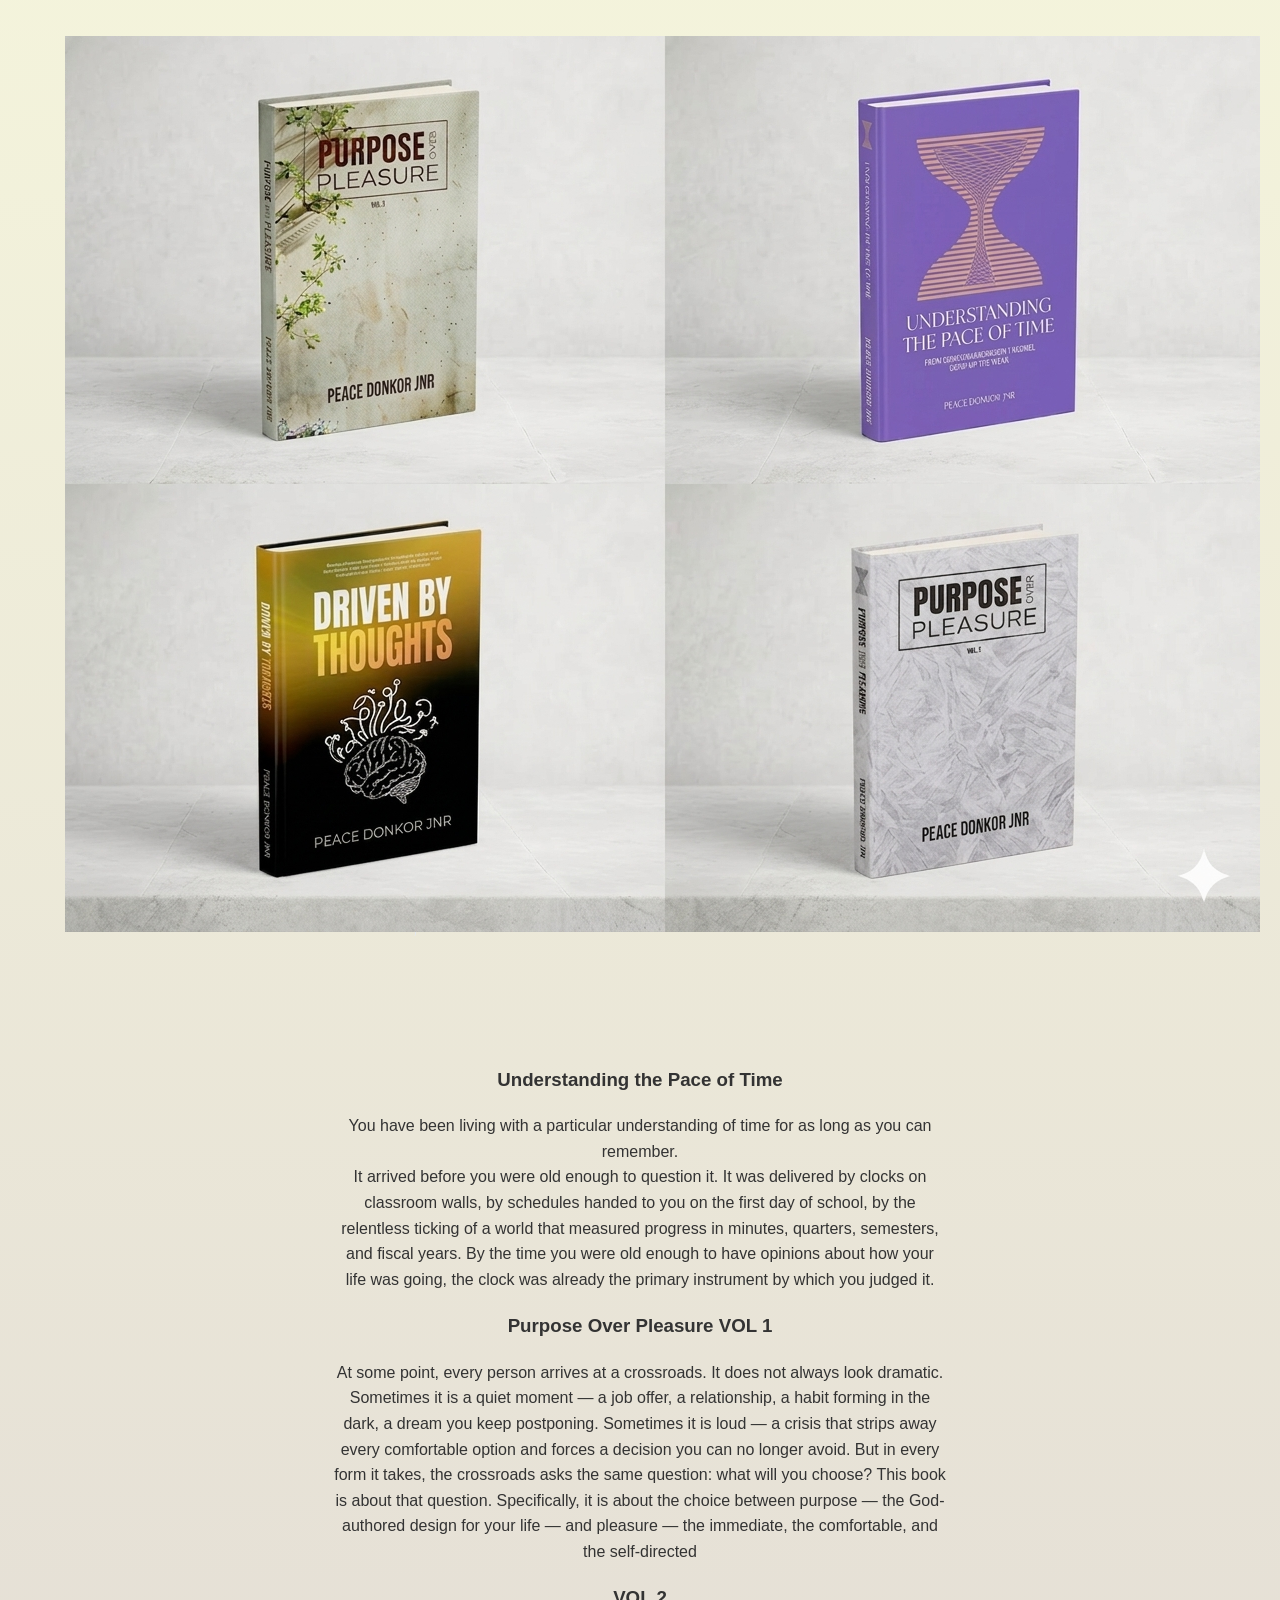
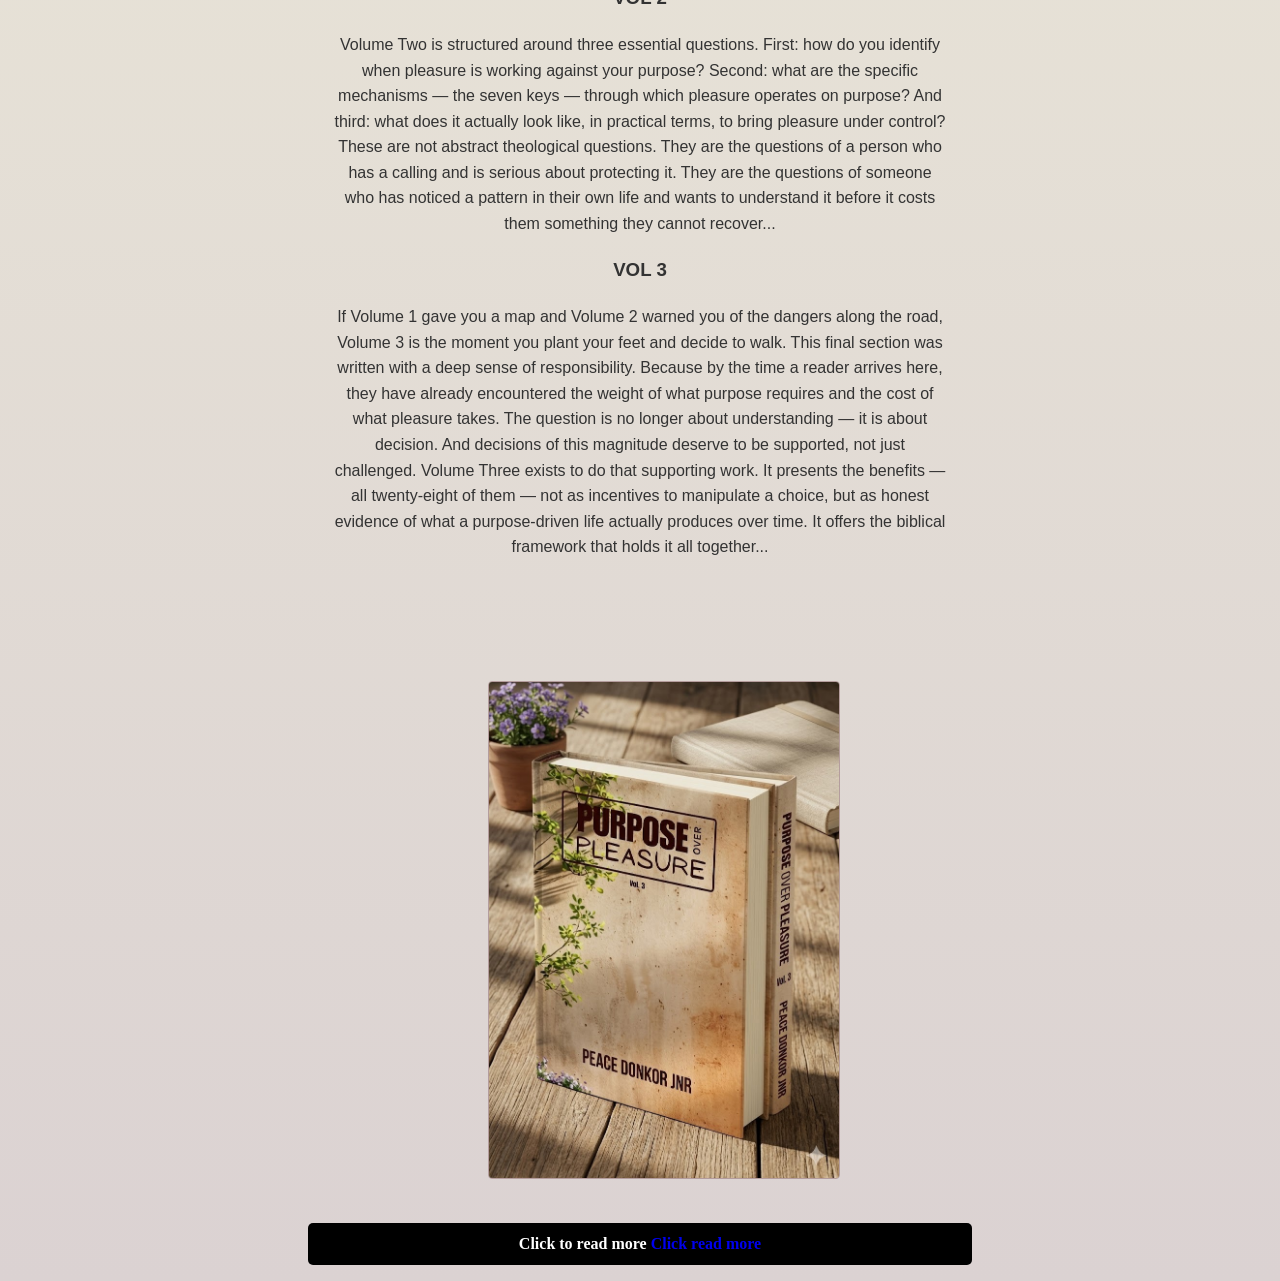
==== commit e46a0aea: "completed html and css codes, while modifying some codes for corrections." ====
--- a/index.html
+++ b/index.html
@@ -73,7 +73,7 @@
 
                     There are snippets for each book. You can help yourself by reading and if 
                     you want to get the full copy of your desired book, click on this link to
-                    get it. <a href="snip.html" target="_blank">CLICK HERE</a>
+                    get it directly or follow through to get there. <br> <a href="snip.html" target="_blank">CLICK HERE</a>
                     </p>
                     
                 </div>
@@ -85,7 +85,7 @@
         <section>
 
             <div class="img-section">
-                <!-- <img src="/img-mockup/WhatsApp Image 2026-04-23 at 6.25.07 PM.jpeg" alt="cover pages for ebooks "> -->
+                <!-- <img src="img-mockup/cover_img.jpeg" alt="cover pages for ebooks "> -->
             </div>
 
 
@@ -107,20 +107,20 @@
         <div class="book-section">
 
             <div id="img-work">
-                <img src="visitors-coverpage/WhatsApp%20Image%202026-04-23 at 6.52.45 PM.jpeg" alt="the visitors book page">
+                <img src="visitors-coverpage/visitors_img.jpeg" alt="the visitors book page">
             </div>
             
 
                 <div class="container">
                     <h3>The Visitors</h3>   
-                    <p>The compnay you keep influences your thoughtt patterns. <br>
+                    <p>The company you keep influences your thought patterns. <br>
                         If you are around 
                     pessimistic people, thier doubts will infect your thinking. <br>
                     Surround 
                     yourself with those who challenge you to grow. <br>
                     Your thoughs are a blueprint of your life. <br>
                     Every belief you hold,
-                    every assumption you make, and every idea you nurture shapes the world you
+                    every assumption you make, <br> and every idea you nurture shapes the world you
                     experience. <br>
                     If you want to chage your life, start with your mind. <br>
                     Train it. Challenge it. Direct it toward greatness.
@@ -130,40 +130,41 @@
 
         <div class="cover-dec">
 
-            <div id="driven">
+            <div id="covers">
                 <p>These books are an exploration of how thoughts drive our lives. <br> They are a challenge to examine the way we think, question the beliefs that hold us back, and develop a mindset that propels us toward success. <br>
                 Throughout history, great thinkers, inventors, and visionaries have understood one key principle: <span class="driven">thoughts create reality...</span></p>
             </div>
             
         </div>
 
-        <div class="time">
+        <div class="group">
+
             <div class="section-sets">
-                <img src="img-mockup/cover_img.jpeg" alt="cover pages for ebooks ">
+                <img src="img-mockup/Gemini_Generated_Image_dfm9gndfm9gndfm9(1).png" alt="cover pages for ebooks ">
             </div> 
 
             <div class="main-section">
                     <h3>Understanding the Pace of Time</h3>
                     <p>You have been living with a particular understanding of time for as long as you can remember. <br>
-                It arrived before you were old enough to question it. <br>
-                It was delivered by clocks on classroom walls, <br>
-                by schedules handed to you on the first day of school, <br>
+                It arrived before you were old enough to question it. 
+                It was delivered by clocks on classroom walls, 
+                by schedules handed to you on the first day of school, 
                 by the relentless ticking of a world that
-                measured progress in minutes, quarters, semesters, and fiscal years. <br>
-                By the time you were old enough to have opinions about how your life was going, <br>
+                measured progress in minutes, quarters, semesters, and fiscal years. 
+                By the time you were old enough to have opinions about how your life was going, 
                 the clock was already the primary
                 instrument by which you judged it.
                     </p>
 
                 <h3>Purpose Over Pleasure VOL 1</h3>
 
-                <p>At some point, every person arrives at crossroads. It does not always look dramatic. Sometimes it is a quiet moment — a
+                <p>At some point, every person arrives at a crossroads. It does not always look dramatic. Sometimes it is a quiet moment — a
                 job offer, a relationship, a habit forming in the dark, a dream you keep
                 postponing. Sometimes it is loud — a crisis that strips away every
                 comfortable option and forces a decision you can no longer avoid. But
                 in every form it takes, the crossroads asks the same question: what will
                 you choose? 
-                <br> This book is about that question. Specifically, it is about the choice
+                This book is about that question. Specifically, it is about the choice
                 between purpose — the God-authored design for your life — and
                 pleasure — the immediate, the comfortable, and the self-directed
             
--- a/index.css
+++ b/index.css
@@ -5,17 +5,18 @@
 
 .profile-section {
     display: block; 
-    max-width: 800px;
+    width: 800px;
     margin: 0 auto; 
     padding: 60px 20px;
     font-family: 'inter', sans-serif; 
     line-height: 1.6;
     color: #333;
+    /* border: 4px solid black; */
 }
 
 .profile-name {
-    font-size: 2.5rem;
-    font-weight: 800;
+    font-size: 2.0rem;
+    font-weight: 800px;
     margin-bottom: 10px;
     color: #1a1a1a;
 }
@@ -41,6 +42,7 @@
     display: flex;
     flex-direction: column; 
     gap: 15px; 
+    /* border: 4px solid black; */
     
 }
 
@@ -80,9 +82,16 @@
 .book-section{
         display: flex;
         flex-direction: column; 
-        align-items: center;
-        text-align: center;
+        align-items: end;
+        text-align: end;
         padding: 20px;
+        color: #0c0404;
+        /* border: 2px solid #555; */
+    }
+
+    .container{
+        color: azure;
+        text-shadow: 2px 2px 4px rgba(0, 0, 0, 0.3);
     }
     
     #img-work {
@@ -94,18 +103,19 @@
 
     @media screen and (min-width: 768px) {
         .book-section {
-            flex-direction: row;    /* Changes back to side-by-side for laptops */
+            flex-direction: row;    
             justify-content: center;
-            text-align: left;       /* Text goes back to the left side */
-            gap: 50px;              /* Adds a nice gap between book and text */
+            text-align: left;       
+            gap: 50px;             
         }
     
         #img-work {
-            width: 40%;             /* Takes up less space on a big screen */
+            width: 40%;             
         }
     
         .container {
             width: 50%;
+            /* border-left: 1px solid #bdb8b8; */
         }
     }
 
@@ -123,7 +133,7 @@
     /* margin: 40px 10px; */
     /* gap: 20px; */
 
-.time{
+.group{
 
     display: flex;
     flex-direction: column; 
@@ -173,8 +183,32 @@
     /* gap: 20px; */
 
 .section-sets{
+    display: block;
+    justify-content: center;
+    margin-right: 800px;
     border-right: 1px solid rgb(229, 234, 239);
     border-radius: 2px;
+    width: 90%;
+    max-width: 350px;
+}
+
+.main-section{
+    display: block; 
+    max-width: 800px;
+    margin: 0 auto; 
+    padding: 60px 20px;
+    font-family: 'inter', sans-serif; 
+    line-height: 1.6;
+    color: #333;
+    /* border: 1px solid rgb(219, 210, 210); */
+    /* border-radius: 5px; */
+    transition: transform 0.2 ease;
+    margin-top: 50px;
+}
+
+.main-section:hover{
+    transform: scale(1.05);
+    cursor: pointer;
 }
 
 .container{
@@ -193,7 +227,7 @@
 
 }
 
-#driven{
+#covers{
     display: block;
     padding: 20px;
     line-height: 1.8;
@@ -214,18 +248,17 @@
     padding: 50px;
 }
 
-#driven:hover{
+#covers:hover{
     transform: scale(1.05);
     cursor: pointer;
 }
 
 #final{
-    margin-top: 40px;
-    margin-left: 100px;
+    margin-top: 25px;
+    margin-left: 38%;
     border: 1px solid hsl(0, 13%, 66%);
     border-radius: 4px;
-    margin-right: auto;
-    width: 800px;
+    width: 1000px;
 }
 
 #footer{
